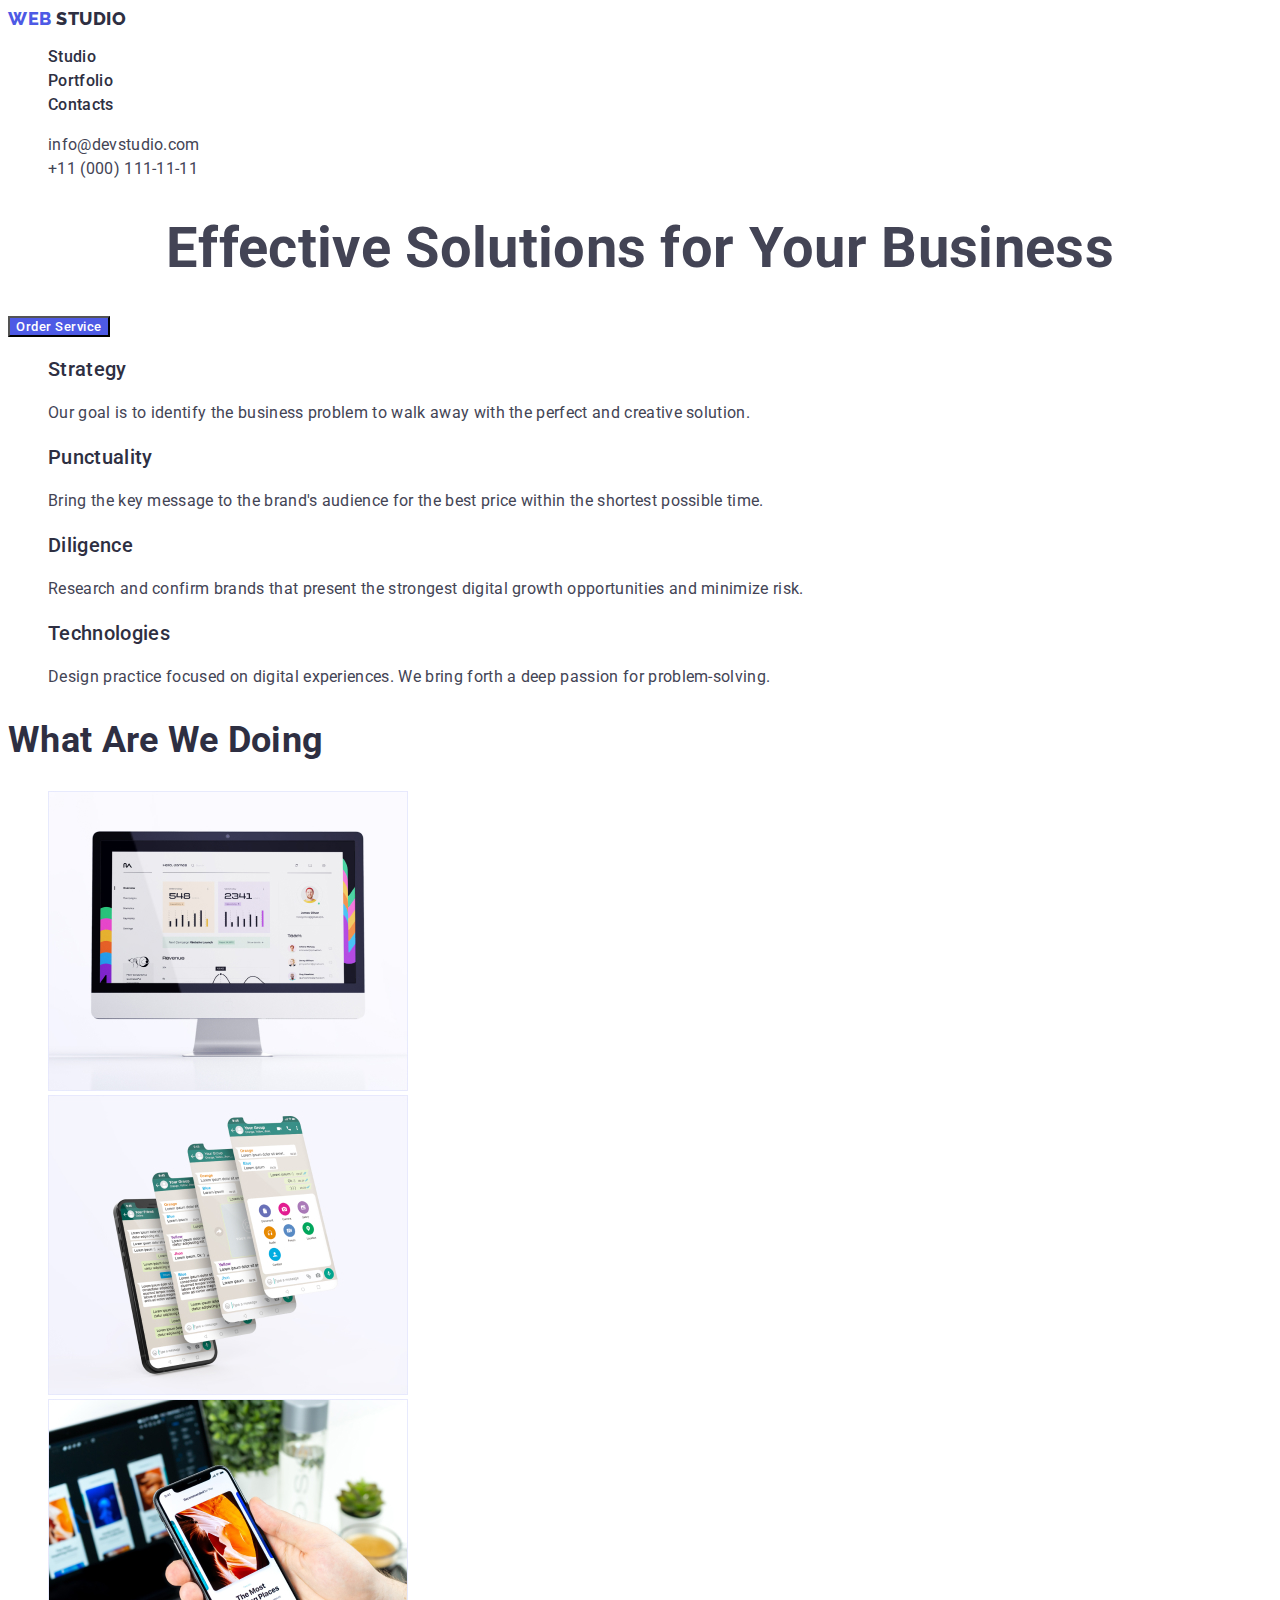
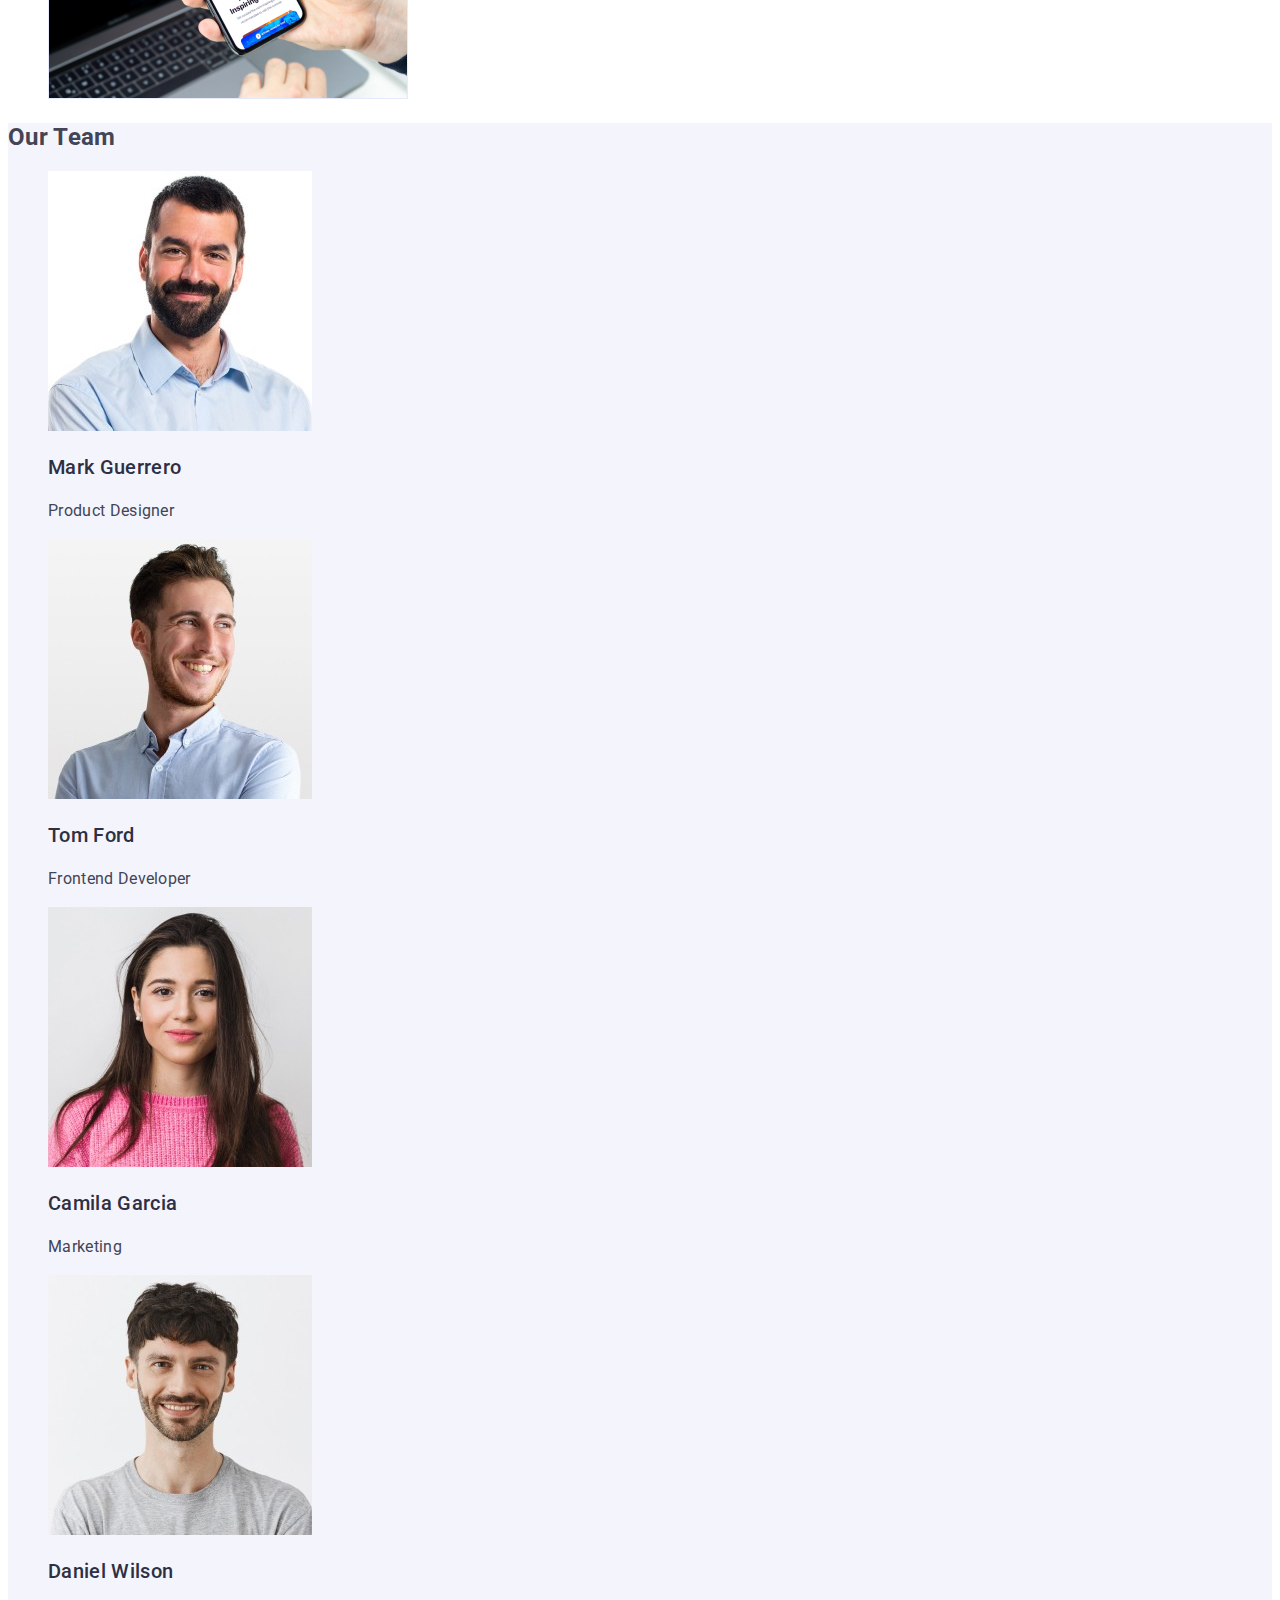
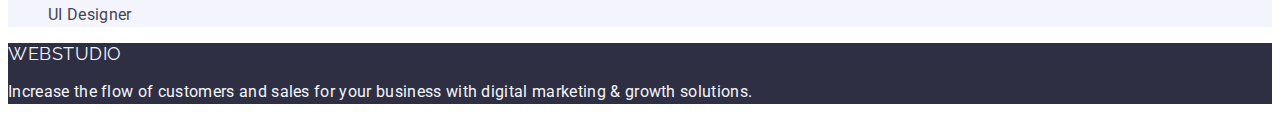
==== index.html @ 5a0b7610 "test5" ====
<!DOCTYPE html>
<html lang="en">
  <head>
    <meta charset="UTF-8" />
    <meta http-equiv="X-UA-Compatible" content="IE=edge" />
    <meta name="viewport" content="width=device-width, initial-scale=1.0" />
    <title>WebStudio</title>
    <link rel="preconnect" href="https://fonts.googleapis.com" />
    <link rel="preconnect" href="https://fonts.gstatic.com" crossorigin />
    <link
      href="https://fonts.googleapis.com/css2?family=Raleway:wght@800&family=Roboto:wght@400;500;700&display=swap"
      rel="stylesheet"
    />

    <link rel="stylesheet" href="./css/styles.css" />
  </head>
  <body>
    <!--Header -->
    <header class="page-header">
      <nav class="main-nav">
        <a class="logo link" href="./index.html">Web <span class="logo-part">Studio</span></a>
        <ul class="list">
          <li>
            <a class="menu-link link" href="./index.html">Studio</a>
          </li>
          <li>
            <a class="menu-link link" href="./portfolio.html">Portfolio</a>
          </li>
          <li>
            <a class="menu-link link" href="">Contacts</a>
          </li>
        </ul>
      </nav>
      <address class="header-address list">
        <ul class="list">
          <li>
            <a class="address link" href="mailto:info@devstudio.com">info@devstudio.com</a>
          </li>
          <li>
            <a class="address link" href="tel:+110001111111">+11 (000) 111-11-11</a>
          </li>
        </ul>
      </address>
    </header>
    <main>
      <!--Hero-->
      <section>
        <h1 class="hero-title">Effective Solutions for Your Business</h1>
        <button class="button-hero" type="button">Order Service</button>
      </section>

      <!--Переваги-->
      <section class="advantages">
        <h2 hidden>Advantages</h2>
        <ul class="list">
          <li>
            <h3>Strategy</h3>
            <p class="advantages-text">
              Our goal is to identify the business problem to walk away with the perfect and
              creative solution.
            </p>
          </li>
          <li>
            <h3>Punctuality</h3>
            <p class="advantages-text">
              Bring the key message to the brand's audience for the best price within the shortest
              possible time.
            </p>
          </li>
          <li>
            <h3>Diligence</h3>
            <p class="advantages-text">
              Research and confirm brands that present the strongest digital growth opportunities
              and minimize risk.
            </p>
          </li>
          <li>
            <h3>Technologies</h3>
            <p class="advantages-text">
              Design practice focused on digital experiences. We bring forth a deep passion for
              problem-solving.
            </p>
          </li>
        </ul>
      </section>

      <!--We doing-->
      <section>
        <h2 class="doing-title">What are we doing</h2>
        <ul class="list">
          <li>
            <img src="./images/gallery/img1.jpg" alt="computer" width="360" />
          </li>
          <li>
            <img src="./images/gallery/img2.jpg" alt="page in telefon" width="360" />
          </li>
          <li>
            <img src="./images/gallery/img3.jpg" alt="telefon and laptop" width="360" />
          </li>
        </ul>
      </section>

      <!--Team-->
      <section class="section-team">
        <h2>Our Team</h2>
        <ul class="list">
          <li>
            <img src="./images/team/mark.jpg" alt="Mark Guerrero" width="264" />
            <h3>Mark Guerrero</h3>
            <p class="job-title">Product Designer</p>
          </li>
          <li>
            <img src="./images/team/tom.jpg" alt="Tom Ford" width="264" />
            <h3>Tom Ford</h3>
            <p class="job-title">Frontend Developer</p>
          </li>
          <li>
            <img src="./images/team/gamila.jpg" alt="Camila Garcia" width="264" />
            <h3>Camila Garcia</h3>
            <p class="job-title">Marketing</p>
          </li>
          <li>
            <img src="./images/team/daniel.jpg" alt="Daniel Wilson" width="264" />
            <h3>Daniel Wilson</h3>
            <p class="job-title">UI Designer</p>
          </li>
        </ul>
      </section>
    </main>
    <!--Footer -->
    <footer class="footer">
      <a class="footer-logo link" href="./index.html">WebStudio</a>
      <p class="footer-text">
        Increase the flow of customers and sales for your business with digital marketing & growth
        solutions.
      </p>
    </footer>
  </body>
</html>
---- css/styles.css ----
:root {
  --main-font: 'Roboto', sans-serif;
  --secondary-font: 'Raleway', sans-serif;
  --text: #434455;
  --dark-text: #2e2f42;
  --aktiv: #404bbf;
  --iris: #4d5ae5;
}
.list {
  list-style: none;
}

.link {
  text-decoration: none;
}
button {
  font-family: inherit;
  cursor: pointer;
}
body {
  font-family: var(--main-font);
  color: var(--text);
  background: #ffffff;
  font-size: 16px;
  letter-spacing: 0.02em;
}
h3 {
  font-weight: 500;
  font-size: 20px;
  line-height: 1.2;
  color: var(--dark-text);
}

/* Header */
.logo {
  font-family: var(--secondary-font);
  font-style: normal;
  font-weight: 800;
  font-size: 18px;
  line-height: 1.17;
  align-items: center;
  letter-spacing: 0.03em;
  text-transform: uppercase;
  color: var(--iris);
}

.logo-part {
  font-style: normal;
  font-weight: 800;
  font-size: 18px;
  line-height: 1.17;
  align-items: center;
  letter-spacing: 0.03em;
  text-transform: uppercase;
  color: var(--dark-text);
}
.menu-link {
  font-style: normal;
  font-weight: 500;
  line-height: 1.5;
  color: var(--dark-text);
}
.menu-link:hover,
.menu-link:focus {
  color: var(--aktiv);
}

.address {
  font-family: inherit;
  font-style: normal;
  line-height: 1.5;
  color: var(--text);
}

.header-address {
  font-style: normal;
}
.address:hover,
.address:focus {
  color: #404bbf;
}
/* Hero */
.hero-title {
  font-weight: 700;
  font-size: 56px;
  line-height: 1.07;
  text-align: center;
  /* увага !!! потім змінити колір текста на 
  color: #ffffff; */
}
.button-hero {
  font-weight: 500;
  display: flex;
  align-items: center;
  letter-spacing: 0.04em;
  background-color: #4d5ae5;

  color: #ffffff;
}

.button-hero:hover,
.button-hero:focus {
  background: #404bbf;
}

/* Advantages Section */

.advantages-text {
  line-height: 1.5;
}

/* doing */
.doing-title {
  font-style: normal;
  font-weight: 700;
  font-size: 36px;
  line-height: 1, 11;
  text-transform: capitalize;
  color: var(--dark-text);
}

/* team */
.section-team {
  background: #f4f4fd;
}
.job-title {
  line-height: 1.5;
}

/* footer */
.footer {
  background: #2e2f42;
}
.footer-logo {
  font-family: var(--secondary-font);
  font-style: normal;
  font-size: 18px;
  line-height: 1, 17;
  letter-spacing: 0.03em;
  text-transform: uppercase;
  color: #f4f4fd;
}
.footer-text {
  line-height: 1.5;
  color: #f4f4fd;
}

/* Page PORTFOLIO */
.button-filtr-portfolio {
  color: #4d5ae5;
  background-color: #e7e9fc;
  font-style: normal;
  font-weight: 500;
  line-height: 1.5;
  align-items: center;
  text-align: center;
  letter-spacing: 0.04em;
}

.button-filtr-portfolio:hover,
.button-filtr-portfolio:focus {
  background: var(--aktiv);
  color: #ffffff;
}

.portfolio-text {
  line-height: 1.5;
}
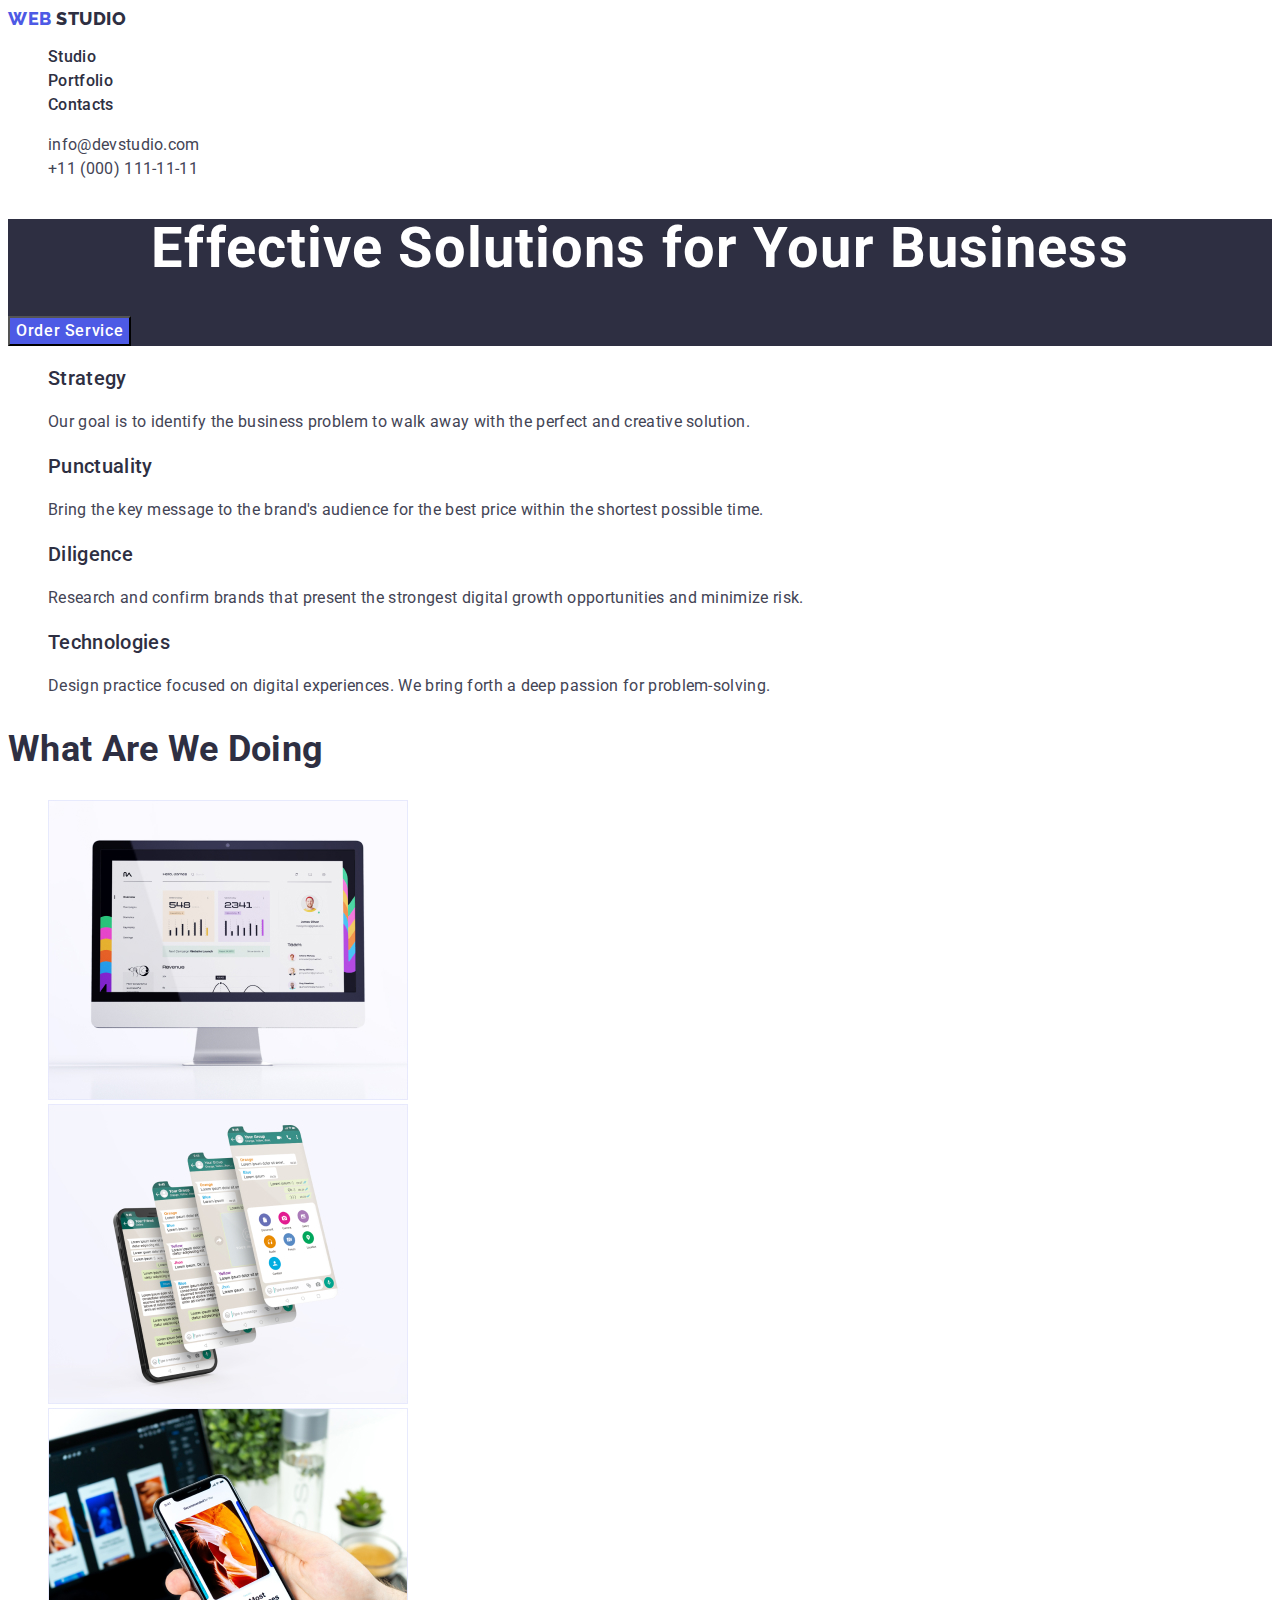
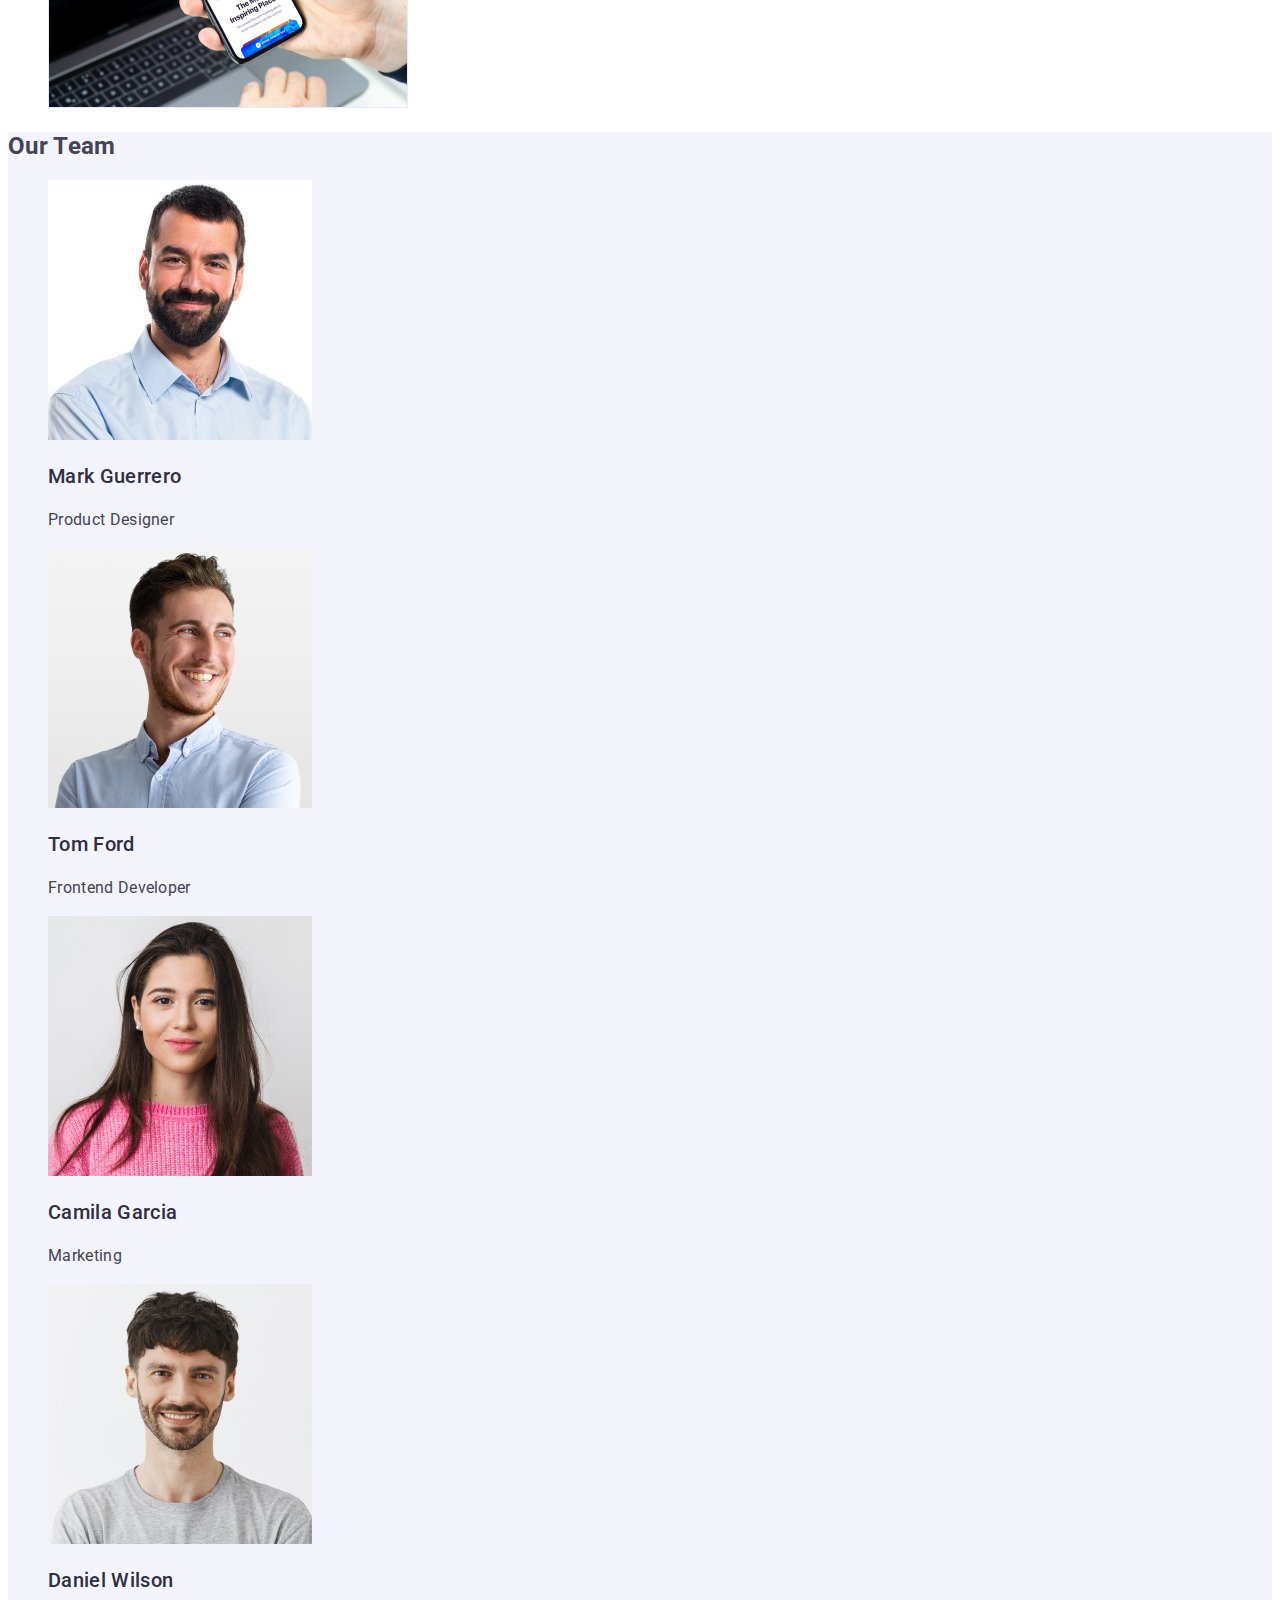
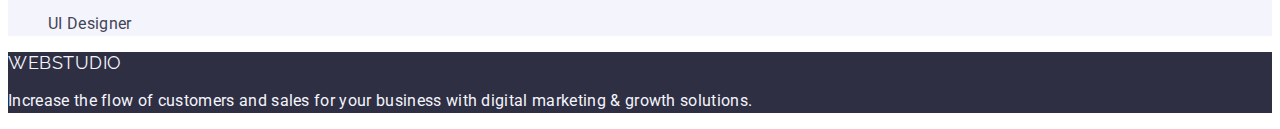
==== commit 5d4befaf: "test6" ====
--- a/index.html
+++ b/index.html
@@ -44,7 +44,7 @@
     </header>
     <main>
       <!--Hero-->
-      <section>
+      <section class="hero">
         <h1 class="hero-title">Effective Solutions for Your Business</h1>
         <button class="button-hero" type="button">Order Service</button>
       </section>
--- a/css/styles.css
+++ b/css/styles.css
@@ -80,17 +80,21 @@
   color: #404bbf;
 }
 /* Hero */
+.hero {
+  background-color: var(--dark-text);
+}
 .hero-title {
   font-weight: 700;
   font-size: 56px;
   line-height: 1.07;
   text-align: center;
-  /* увага !!! потім змінити колір текста на 
-  color: #ffffff; */
+  letter-spacing: 0.02em;
+  color: #ffffff;
 }
 .button-hero {
   font-weight: 500;
-  display: flex;
+  font-size: 16px;
+  line-height: 1.5;
   align-items: center;
   letter-spacing: 0.04em;
   background-color: #4d5ae5;
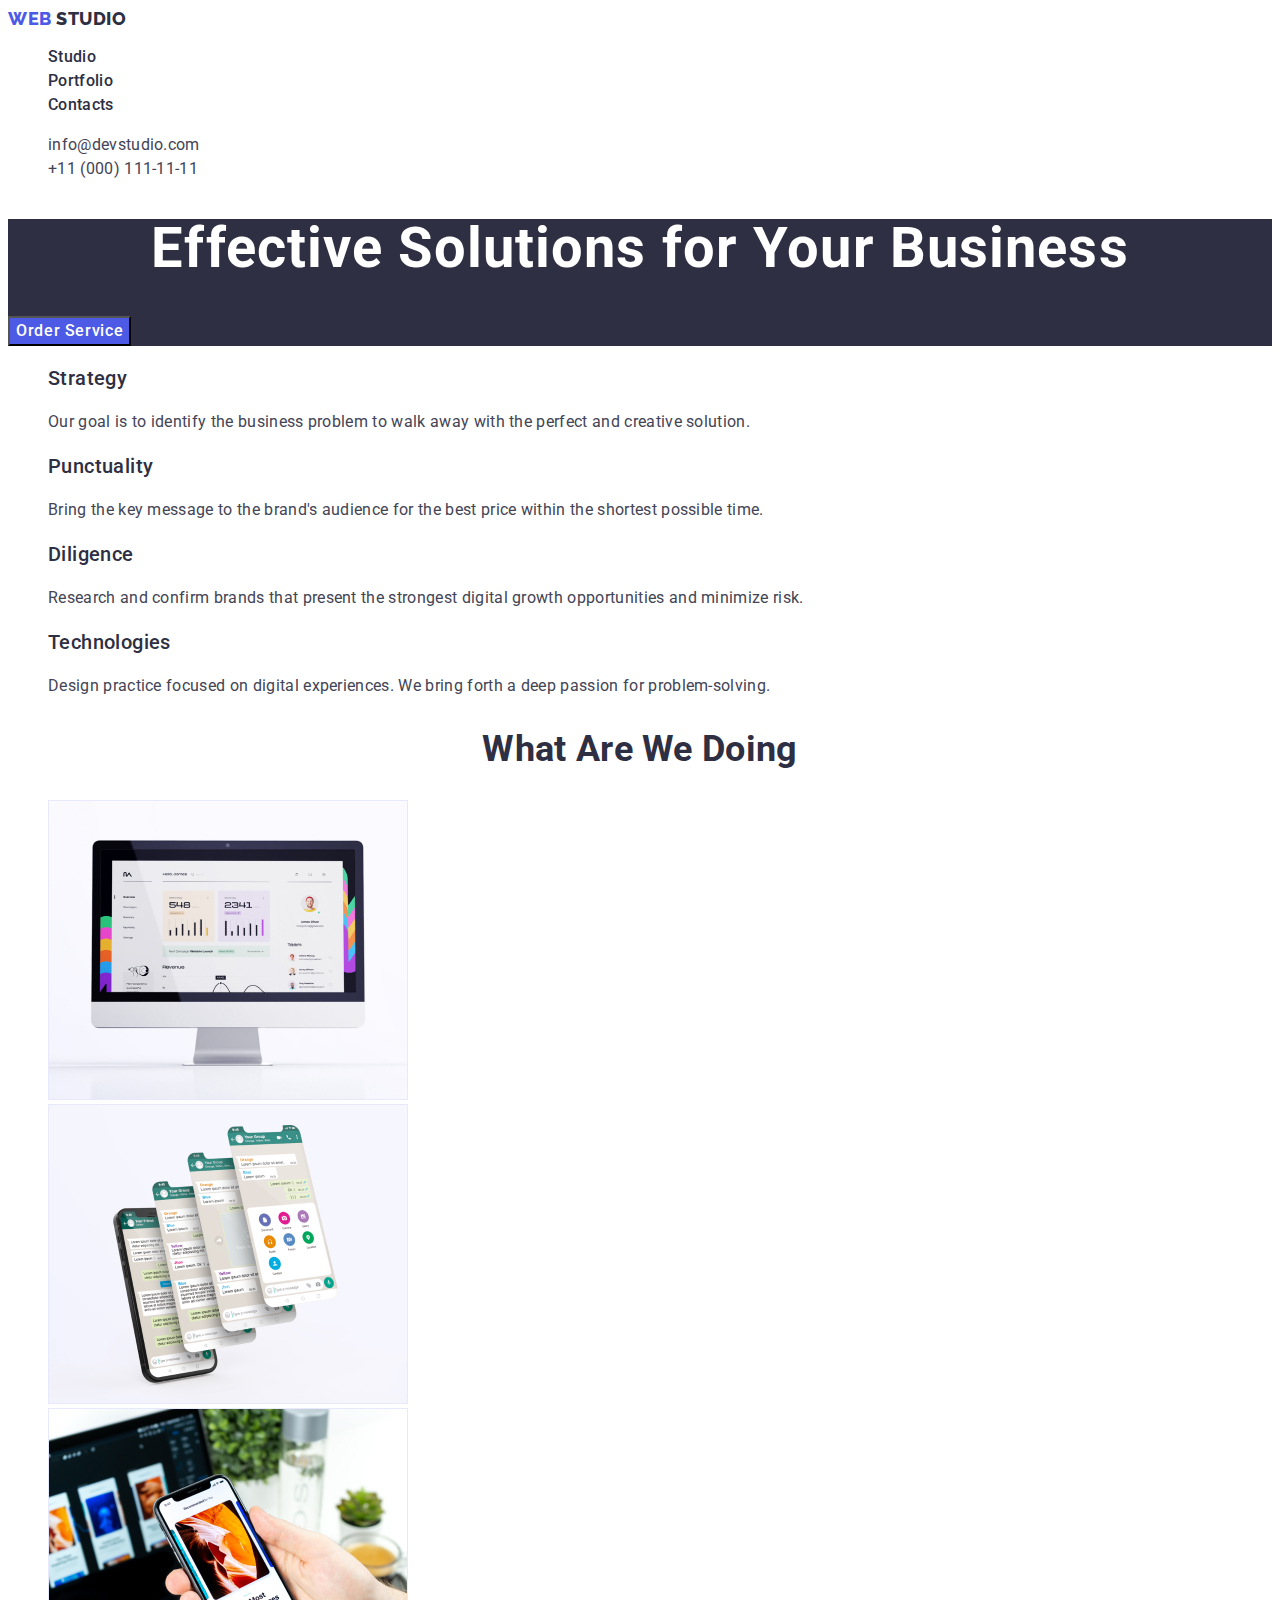
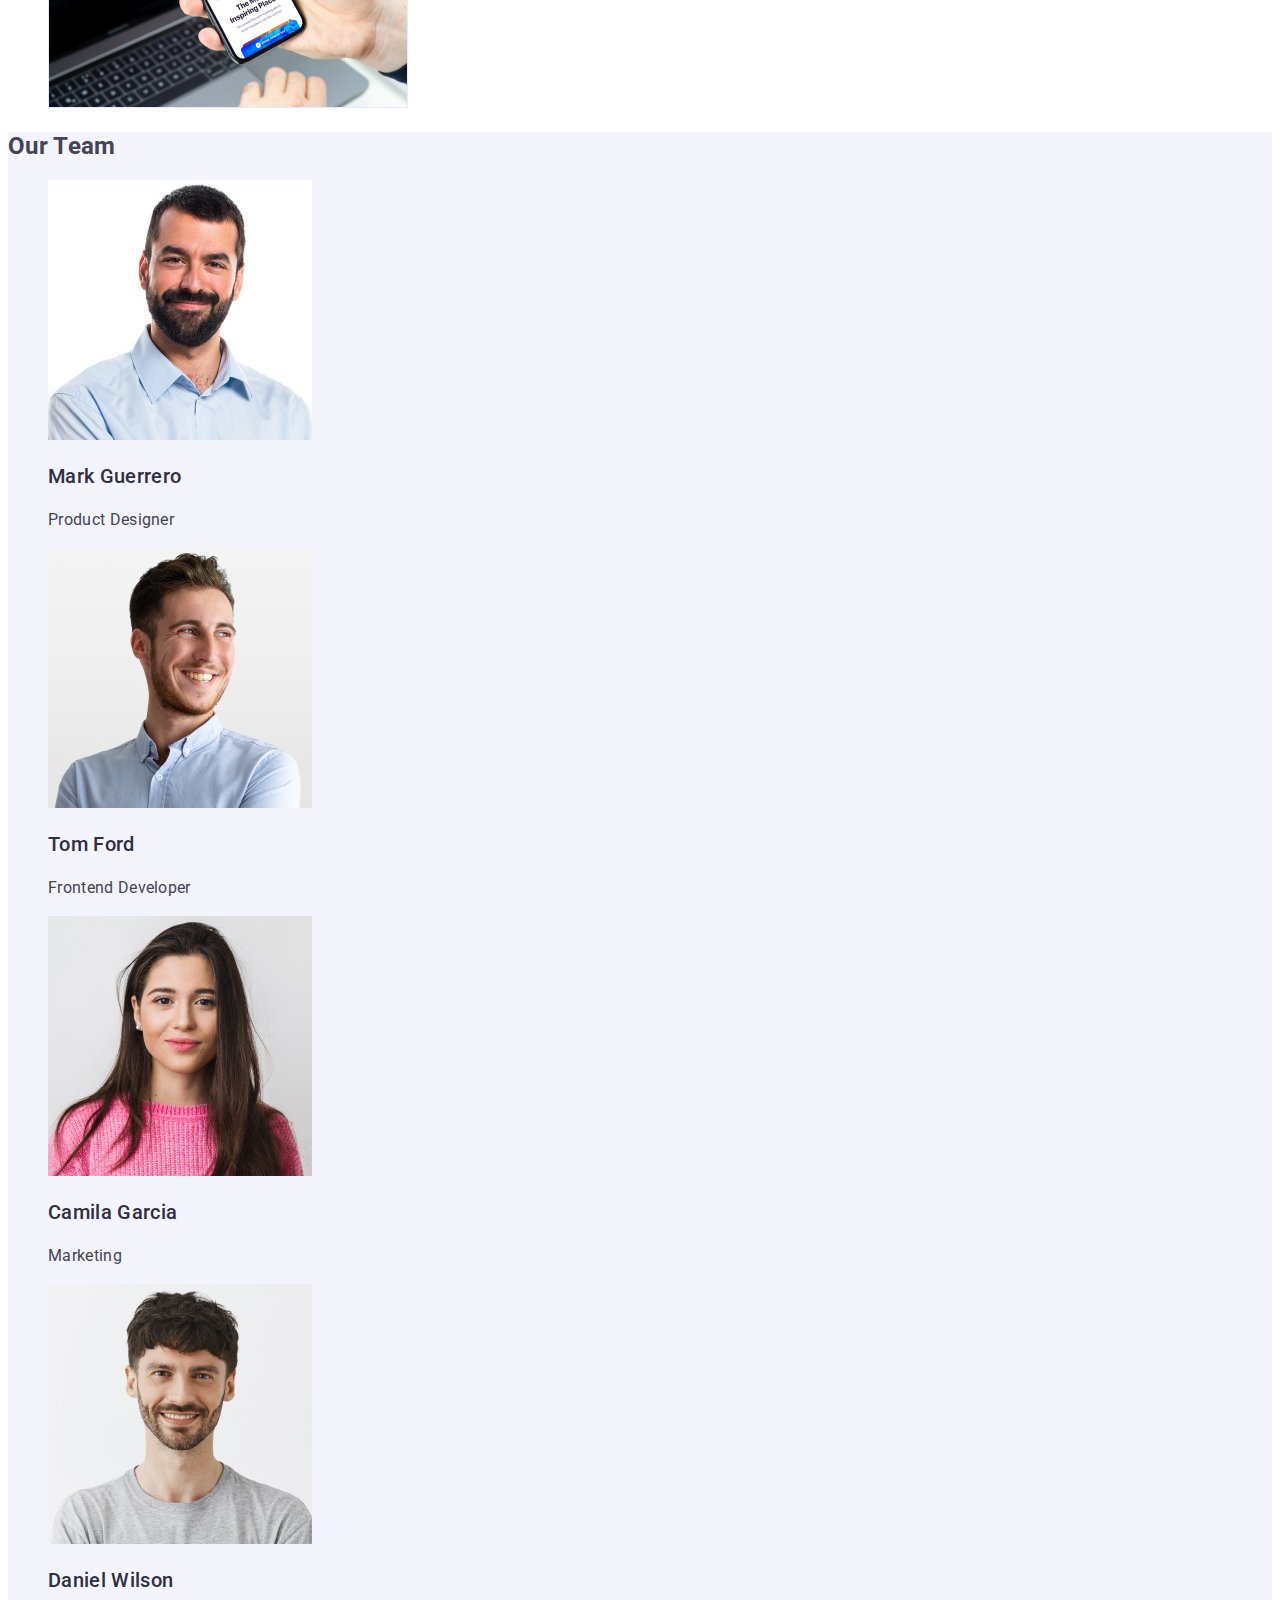
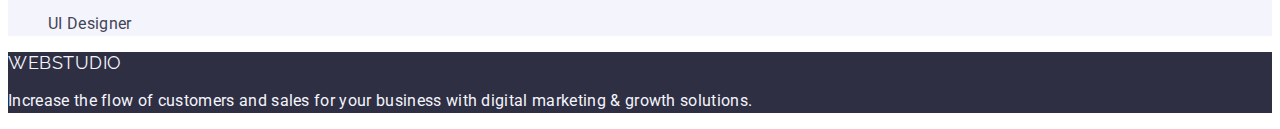
==== commit 275b9c97: "test7" ====
--- a/index.html
+++ b/index.html
@@ -51,31 +51,31 @@
 
       <!--Переваги-->
       <section class="advantages">
-        <h2 hidden>Advantages</h2>
+        <h2 class="advantages-hidden-title" hidden>Advantages</h2>
         <ul class="list">
           <li>
-            <h3>Strategy</h3>
+            <h3 class="advantages-subjekt">Strategy</h3>
             <p class="advantages-text">
               Our goal is to identify the business problem to walk away with the perfect and
               creative solution.
             </p>
           </li>
           <li>
-            <h3>Punctuality</h3>
+            <h3 class="advantages-subjekt">Punctuality</h3>
             <p class="advantages-text">
               Bring the key message to the brand's audience for the best price within the shortest
               possible time.
             </p>
           </li>
           <li>
-            <h3>Diligence</h3>
+            <h3 class="advantages-subjekt">Diligence</h3>
             <p class="advantages-text">
               Research and confirm brands that present the strongest digital growth opportunities
               and minimize risk.
             </p>
           </li>
           <li>
-            <h3>Technologies</h3>
+            <h3 class="advantages-subjekt">Technologies</h3>
             <p class="advantages-text">
               Design practice focused on digital experiences. We bring forth a deep passion for
               problem-solving.
--- a/css/styles.css
+++ b/css/styles.css
@@ -108,6 +108,9 @@
 }
 
 /* Advantages Section */
+.advantages-subjekt {
+  letter-spacing: 0.02em;
+}
 
 .advantages-text {
   line-height: 1.5;
@@ -119,6 +122,7 @@
   font-weight: 700;
   font-size: 36px;
   line-height: 1, 11;
+  text-align: center;
   text-transform: capitalize;
   color: var(--dark-text);
 }
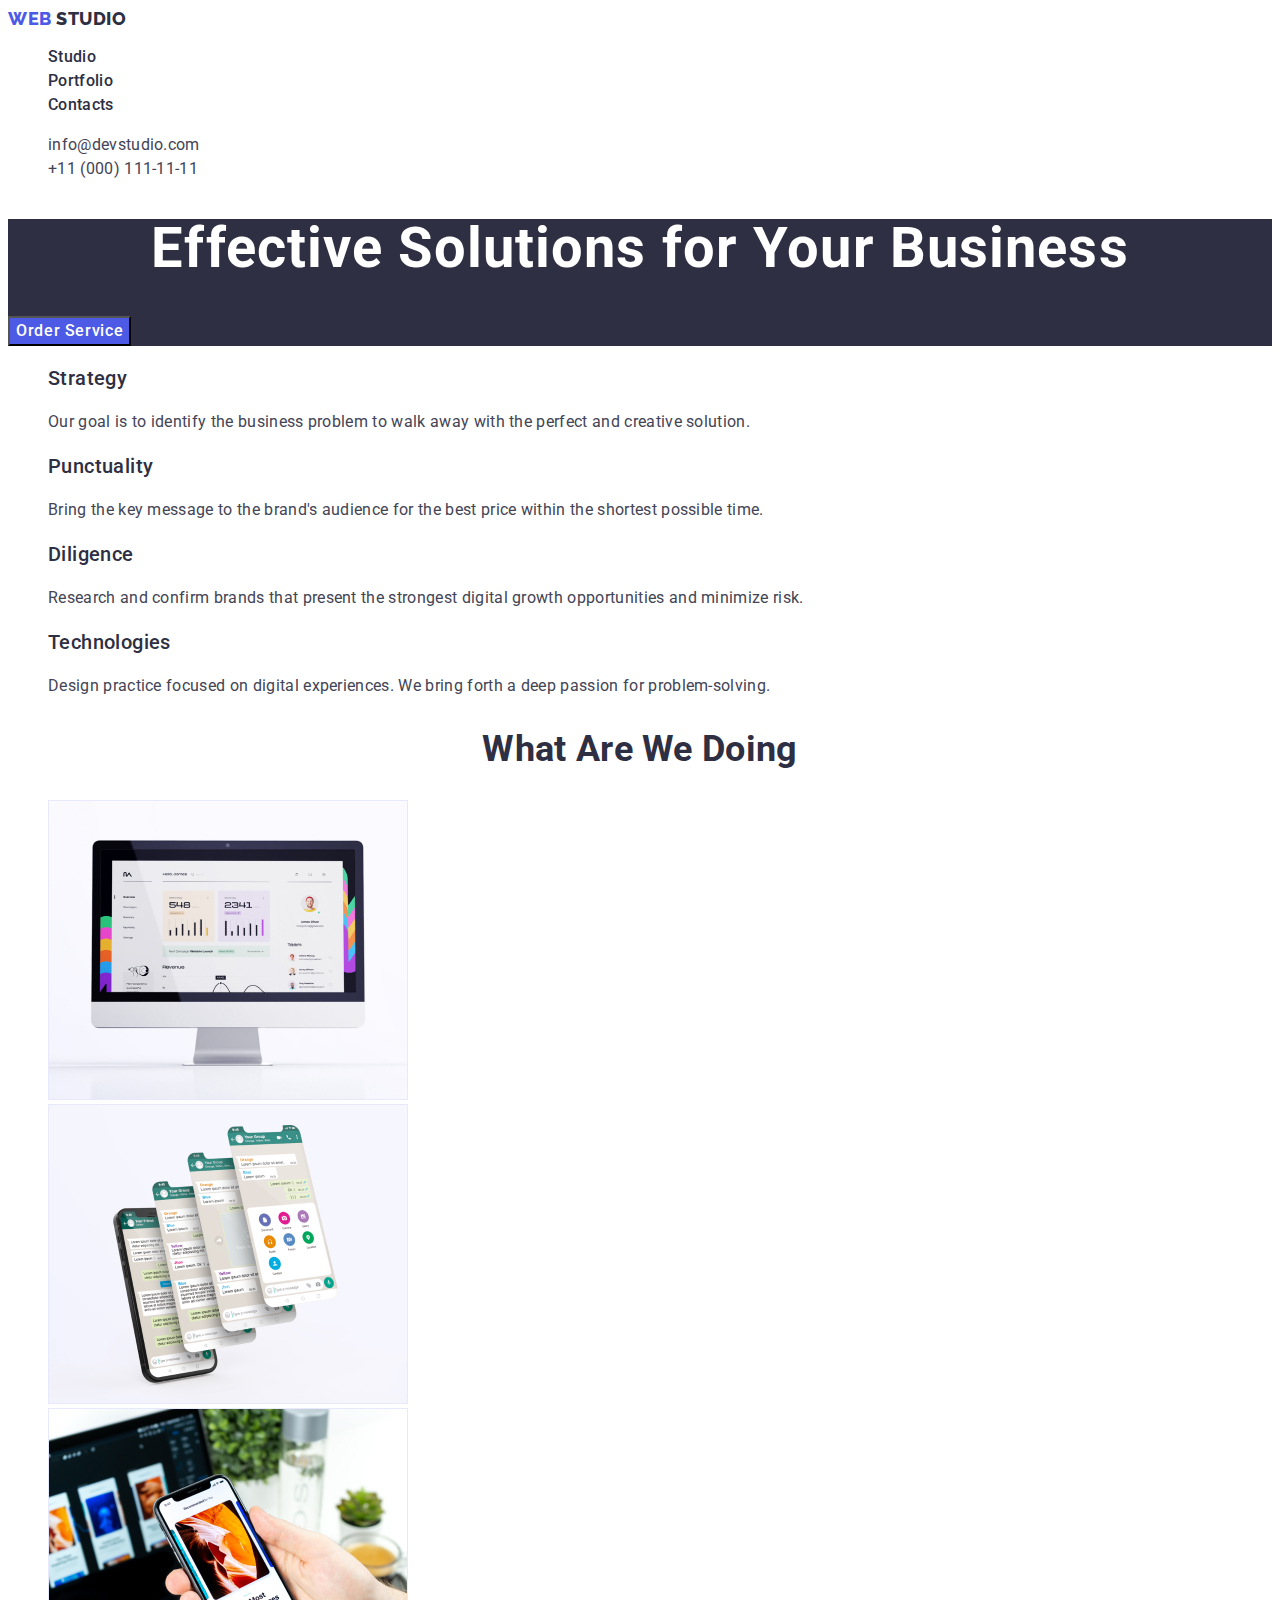
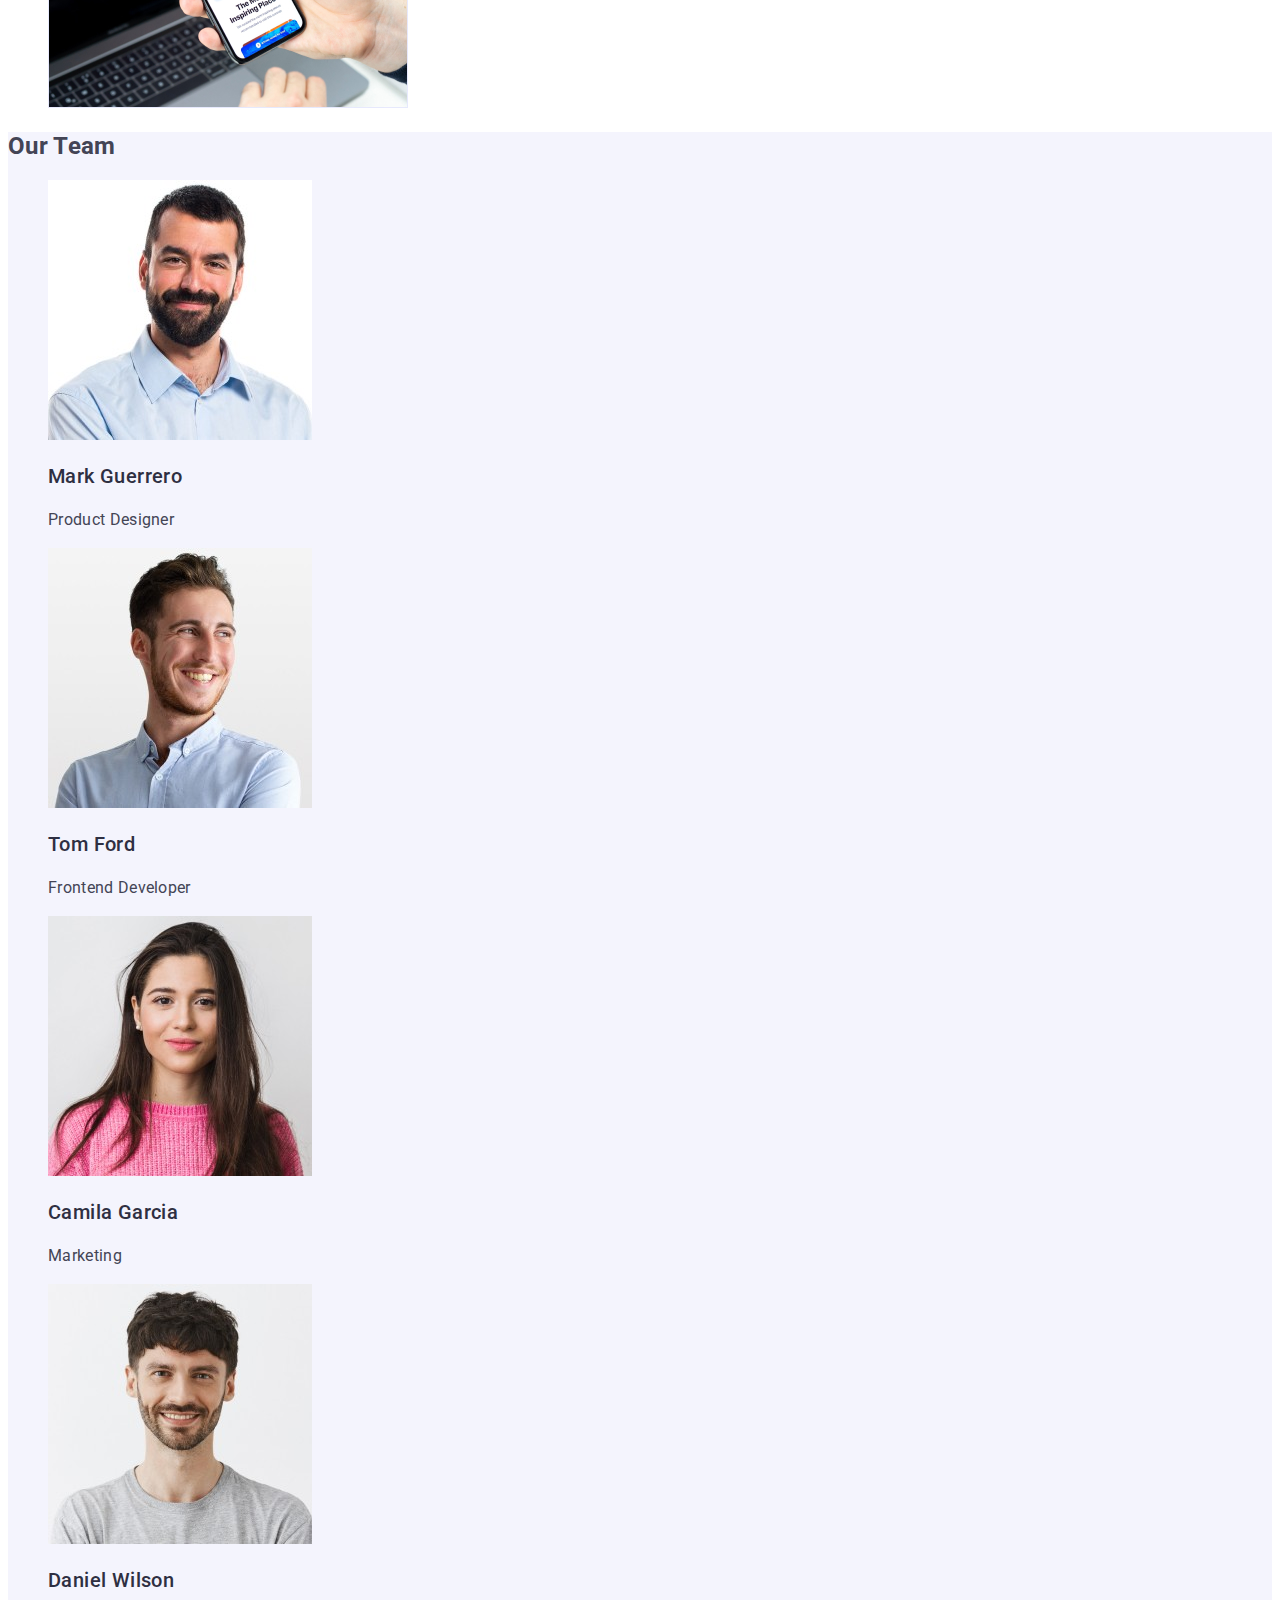
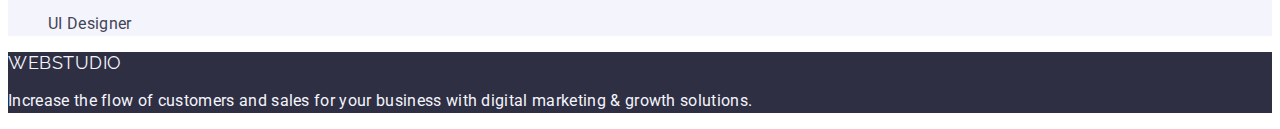
==== commit b0bf8592: "test8" ====
--- a/index.html
+++ b/index.html
@@ -48,7 +48,6 @@
         <h1 class="hero-title">Effective Solutions for Your Business</h1>
         <button class="button-hero" type="button">Order Service</button>
       </section>
-
       <!--Переваги-->
       <section class="advantages">
         <h2 class="advantages-hidden-title" hidden>Advantages</h2>
--- a/css/styles.css
+++ b/css/styles.css
@@ -28,6 +28,7 @@
   font-weight: 500;
   font-size: 20px;
   line-height: 1.2;
+  letter-spacing: 0.02em;
   color: var(--dark-text);
 }
 
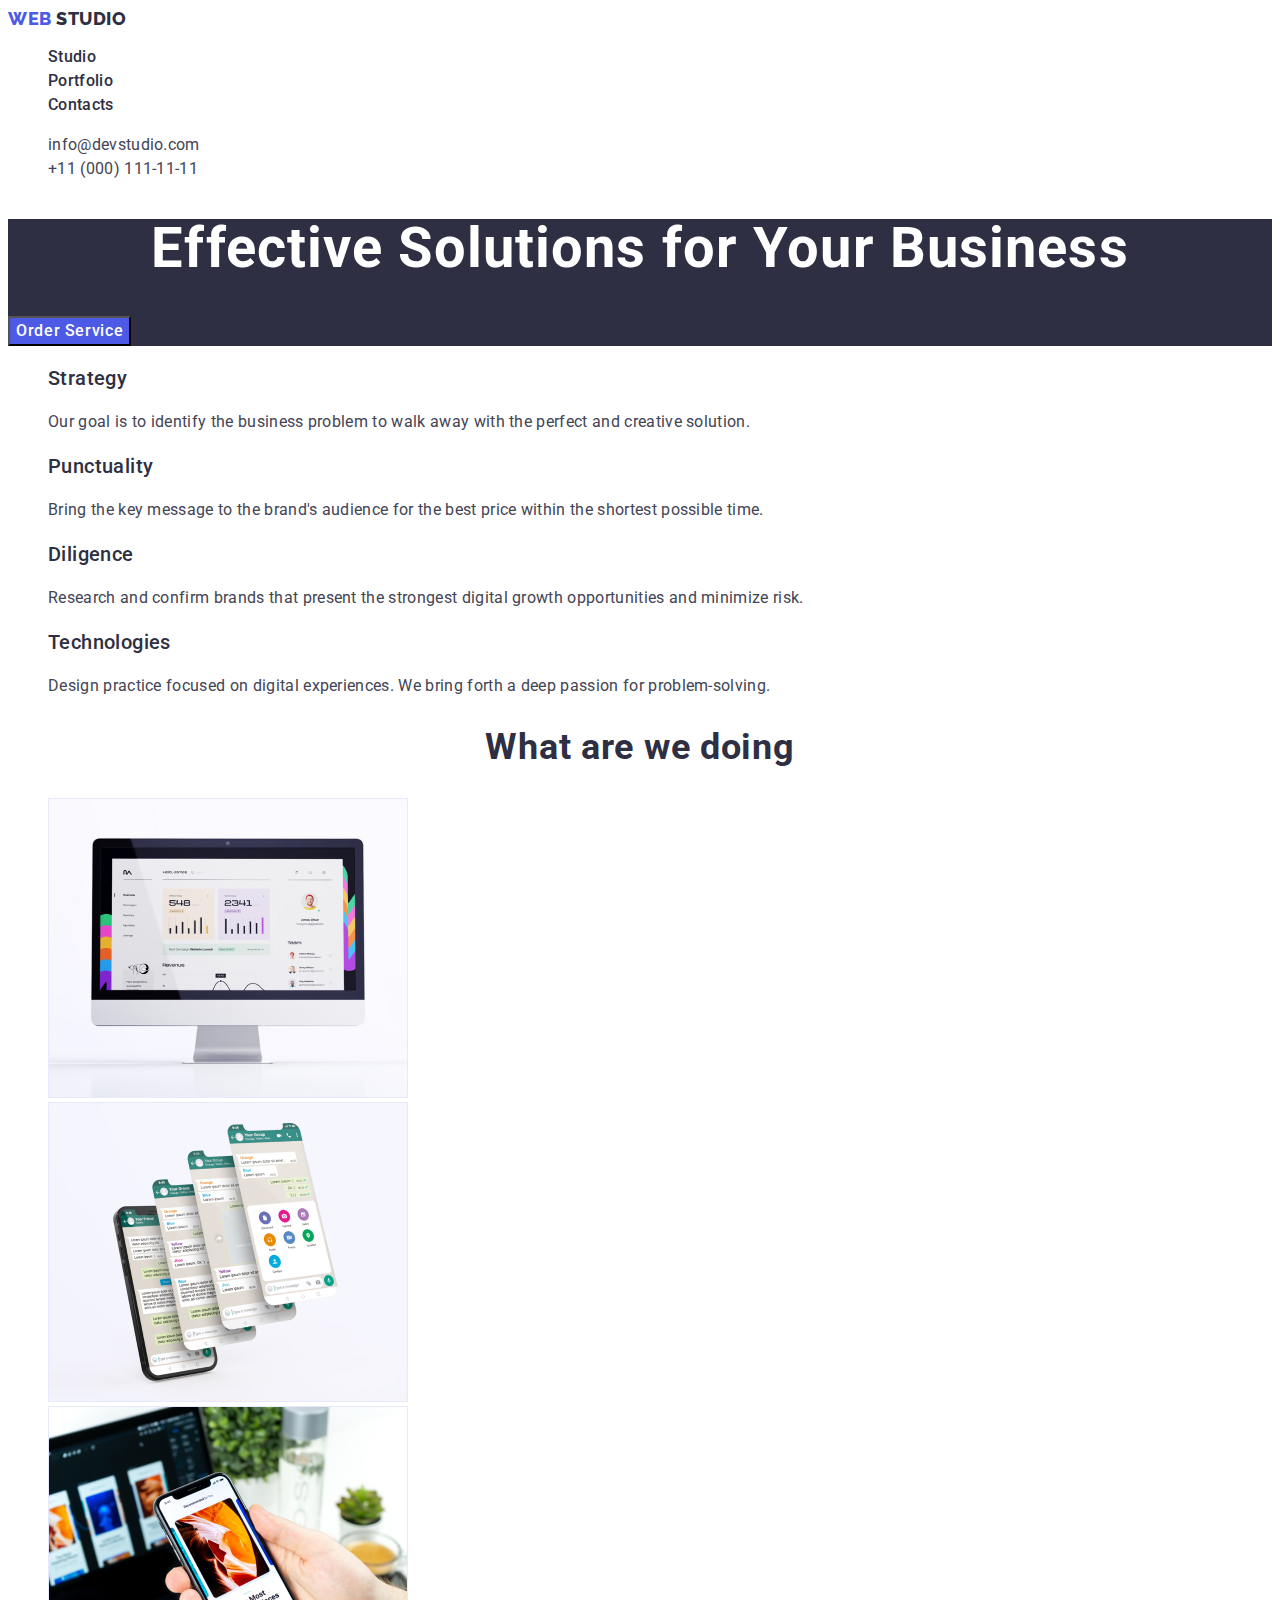
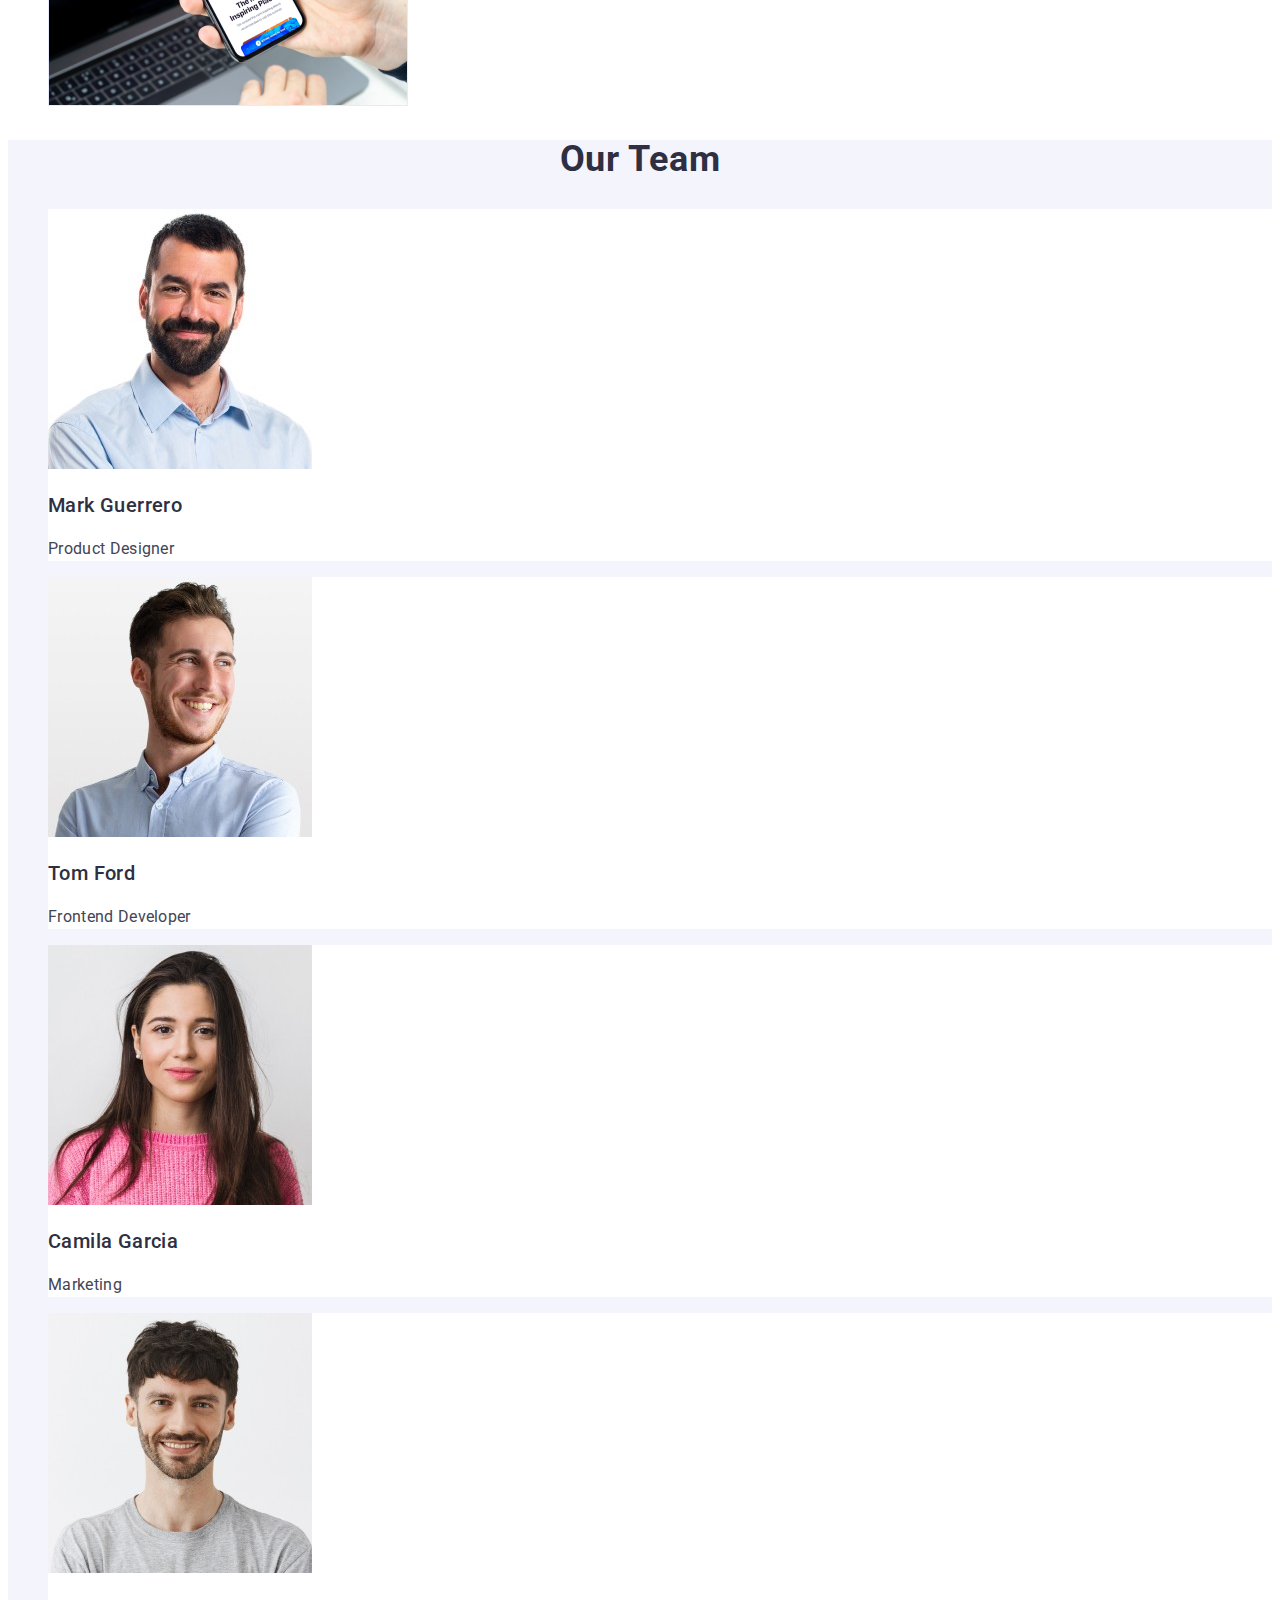
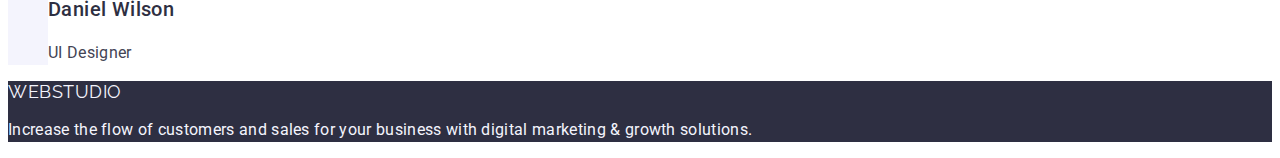
==== commit a9dff00f: "t12" ====
--- a/index.html
+++ b/index.html
@@ -85,7 +85,7 @@
 
       <!--We doing-->
       <section>
-        <h2 class="doing-title">What are we doing</h2>
+        <h2 class="doing-team-title">What are we doing</h2>
         <ul class="list">
           <li>
             <img src="./images/gallery/img1.jpg" alt="computer" width="360" />
@@ -101,26 +101,26 @@
 
       <!--Team-->
       <section class="section-team">
-        <h2>Our Team</h2>
+        <h2 class="doing-team-title">Our Team</h2>
         <ul class="list">
-          <li>
+          <li class="team">
             <img src="./images/team/mark.jpg" alt="Mark Guerrero" width="264" />
-            <h3>Mark Guerrero</h3>
+            <h3 class="name-persone">Mark Guerrero</h3>
             <p class="job-title">Product Designer</p>
           </li>
-          <li>
+          <li class="team">
             <img src="./images/team/tom.jpg" alt="Tom Ford" width="264" />
-            <h3>Tom Ford</h3>
+            <h3 class="name-persone">Tom Ford</h3>
             <p class="job-title">Frontend Developer</p>
           </li>
-          <li>
+          <li class="team">
             <img src="./images/team/gamila.jpg" alt="Camila Garcia" width="264" />
-            <h3>Camila Garcia</h3>
+            <h3 class="name-persone">Camila Garcia</h3>
             <p class="job-title">Marketing</p>
           </li>
-          <li>
+          <li class="team">
             <img src="./images/team/daniel.jpg" alt="Daniel Wilson" width="264" />
-            <h3>Daniel Wilson</h3>
+            <h3 class="name-persone">Daniel Wilson</h3>
             <p class="job-title">UI Designer</p>
           </li>
         </ul>
--- a/css/styles.css
+++ b/css/styles.css
@@ -118,19 +118,22 @@
 }
 
 /* doing */
-.doing-title {
+.doing-team-title {
   font-style: normal;
   font-weight: 700;
   font-size: 36px;
-  line-height: 1, 11;
+  line-height: 111%;
   text-align: center;
-  text-transform: capitalize;
+  letter-spacing: 0.02em;
   color: var(--dark-text);
 }
 
 /* team */
 .section-team {
   background: #f4f4fd;
+}
+.team {
+  background-color: #ffffff;
 }
 .job-title {
   line-height: 1.5;
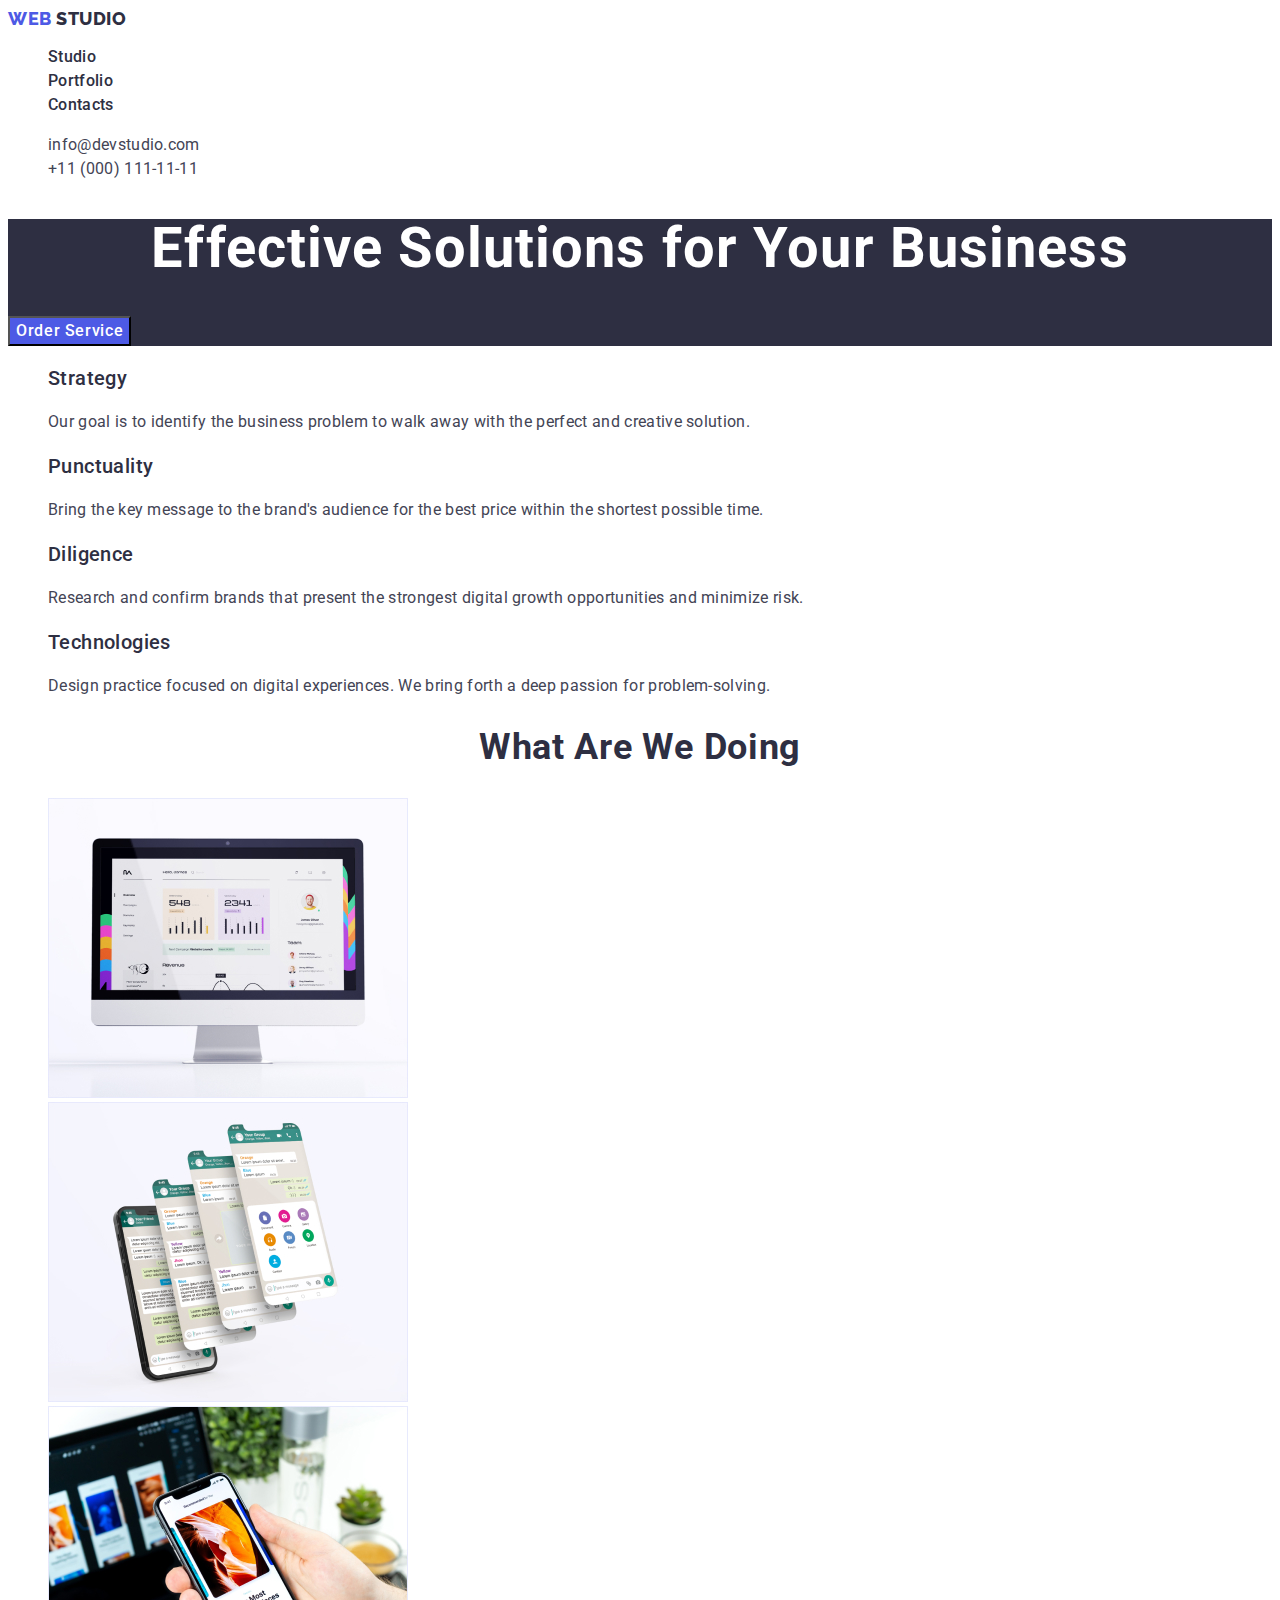
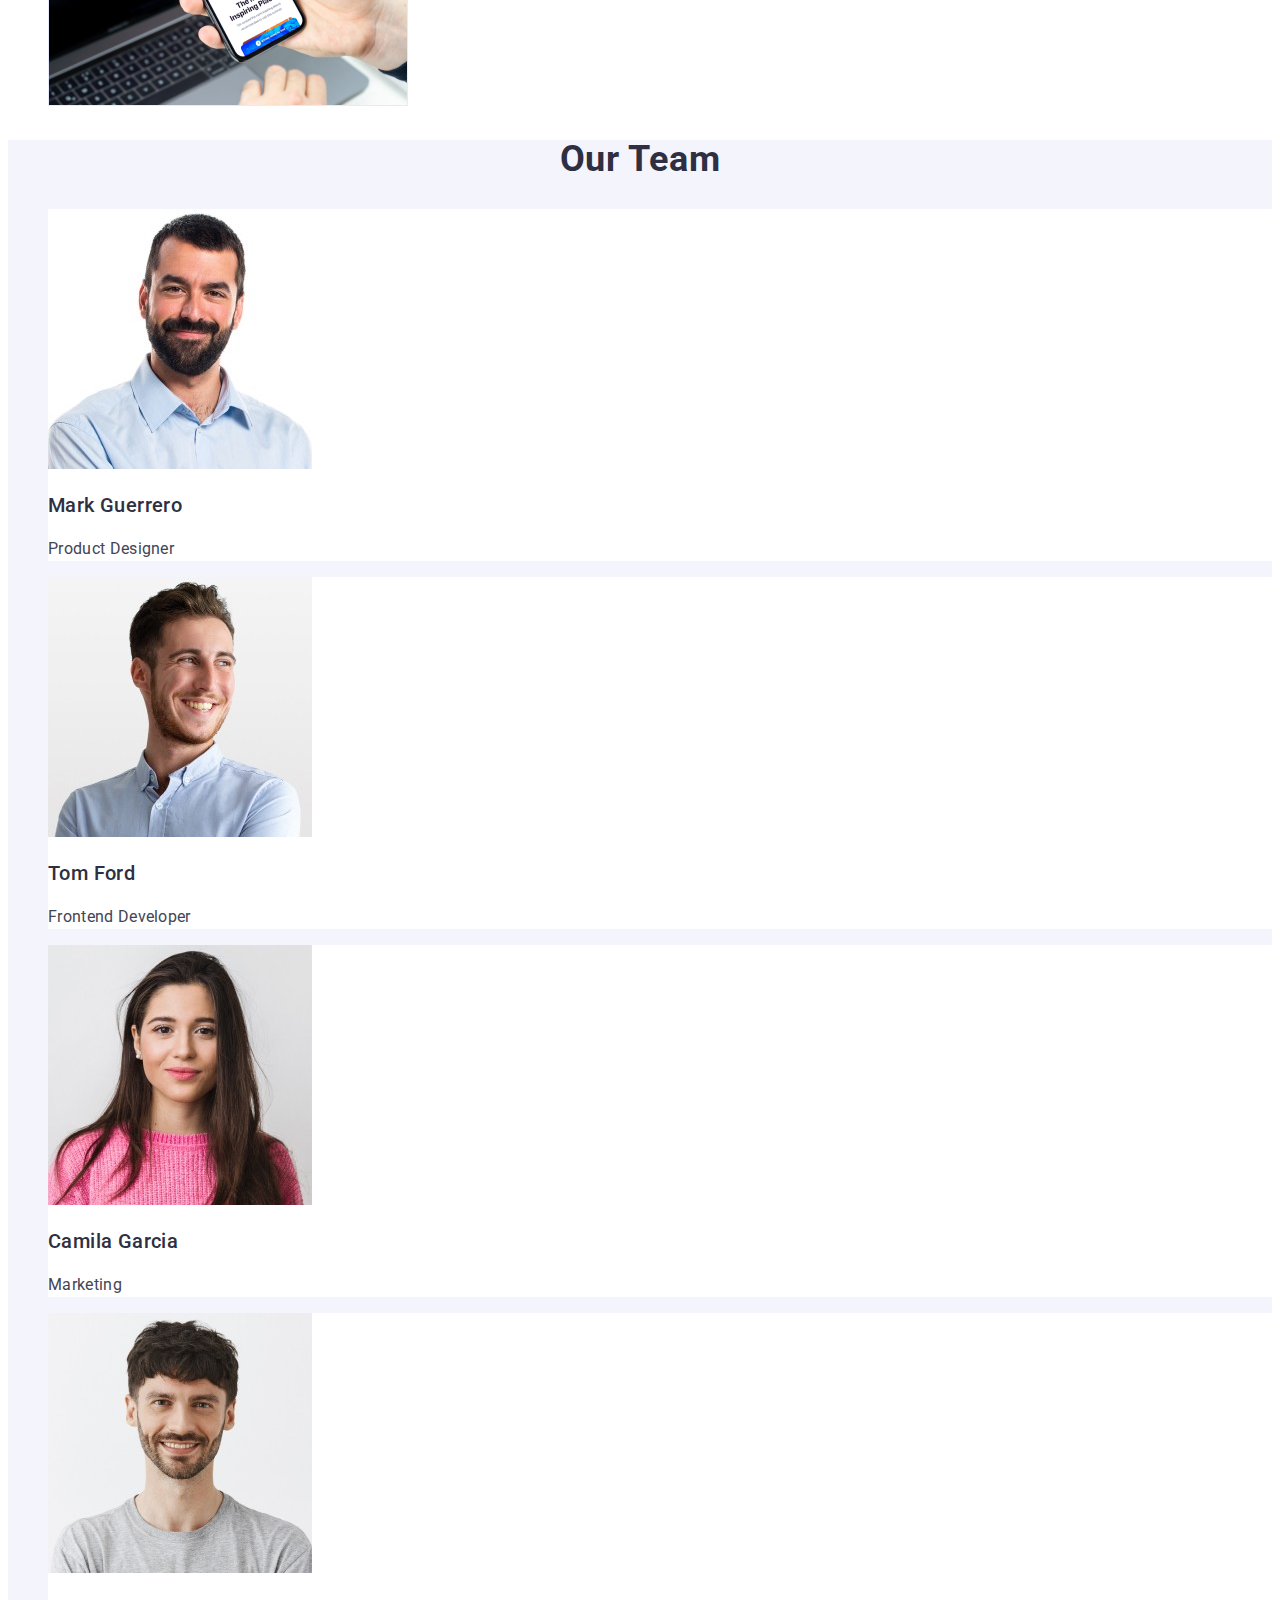
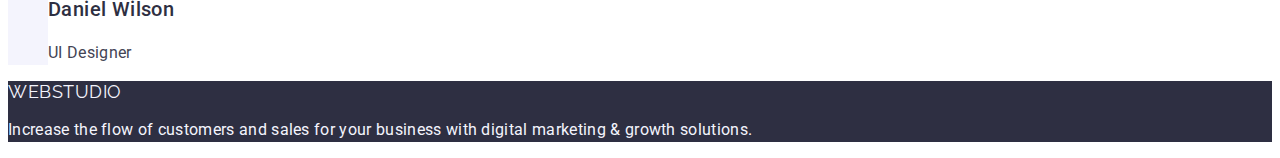
==== commit 9e6eea7e: "test13" ====
--- a/index.html
+++ b/index.html
@@ -85,7 +85,7 @@
 
       <!--We doing-->
       <section>
-        <h2 class="doing-team-title">What are we doing</h2>
+        <h2 class="doing-title">What are we doing</h2>
         <ul class="list">
           <li>
             <img src="./images/gallery/img1.jpg" alt="computer" width="360" />
@@ -101,7 +101,7 @@
 
       <!--Team-->
       <section class="section-team">
-        <h2 class="doing-team-title">Our Team</h2>
+        <h2 class="doing-title">Our Team</h2>
         <ul class="list">
           <li class="team">
             <img src="./images/team/mark.jpg" alt="Mark Guerrero" width="264" />
--- a/css/styles.css
+++ b/css/styles.css
@@ -118,13 +118,14 @@
 }
 
 /* doing */
-.doing-team-title {
+.doing-title {
   font-style: normal;
   font-weight: 700;
   font-size: 36px;
   line-height: 111%;
   text-align: center;
   letter-spacing: 0.02em;
+  text-transform: capitalize;
   color: var(--dark-text);
 }
 
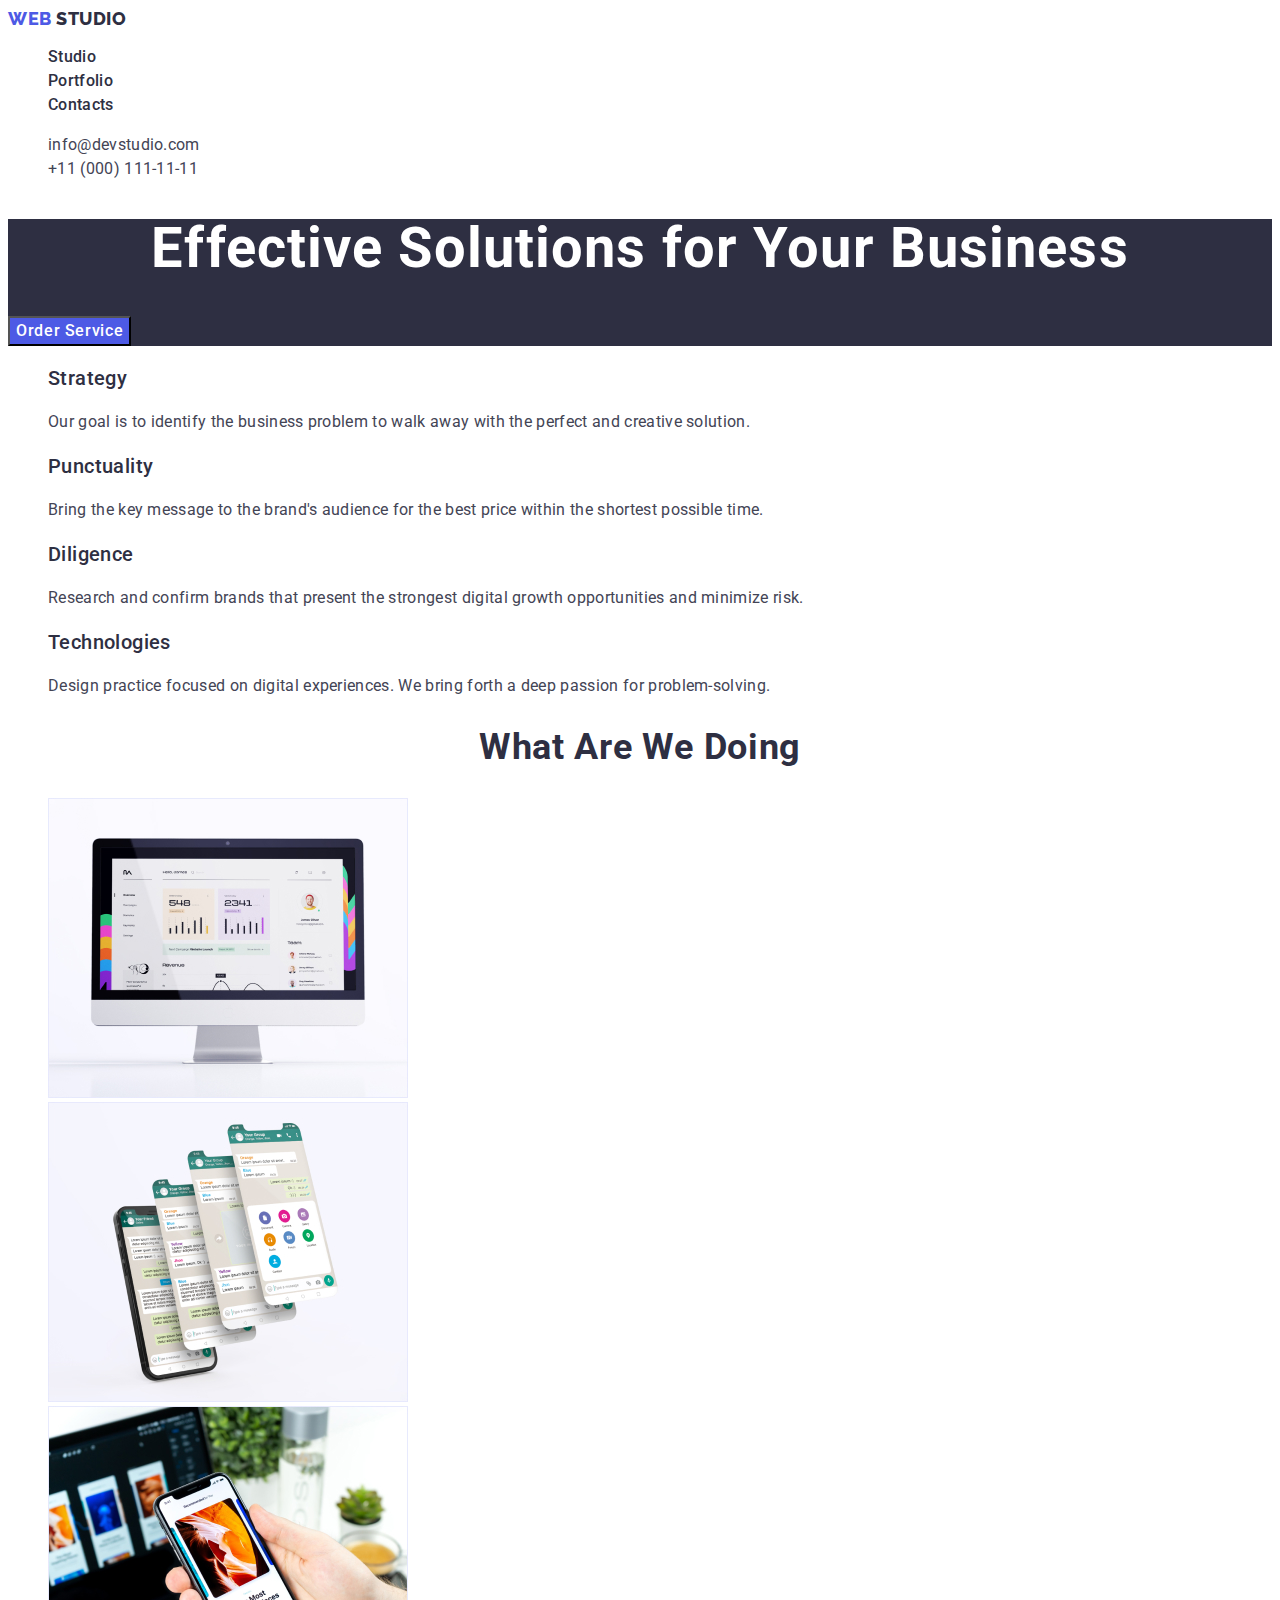
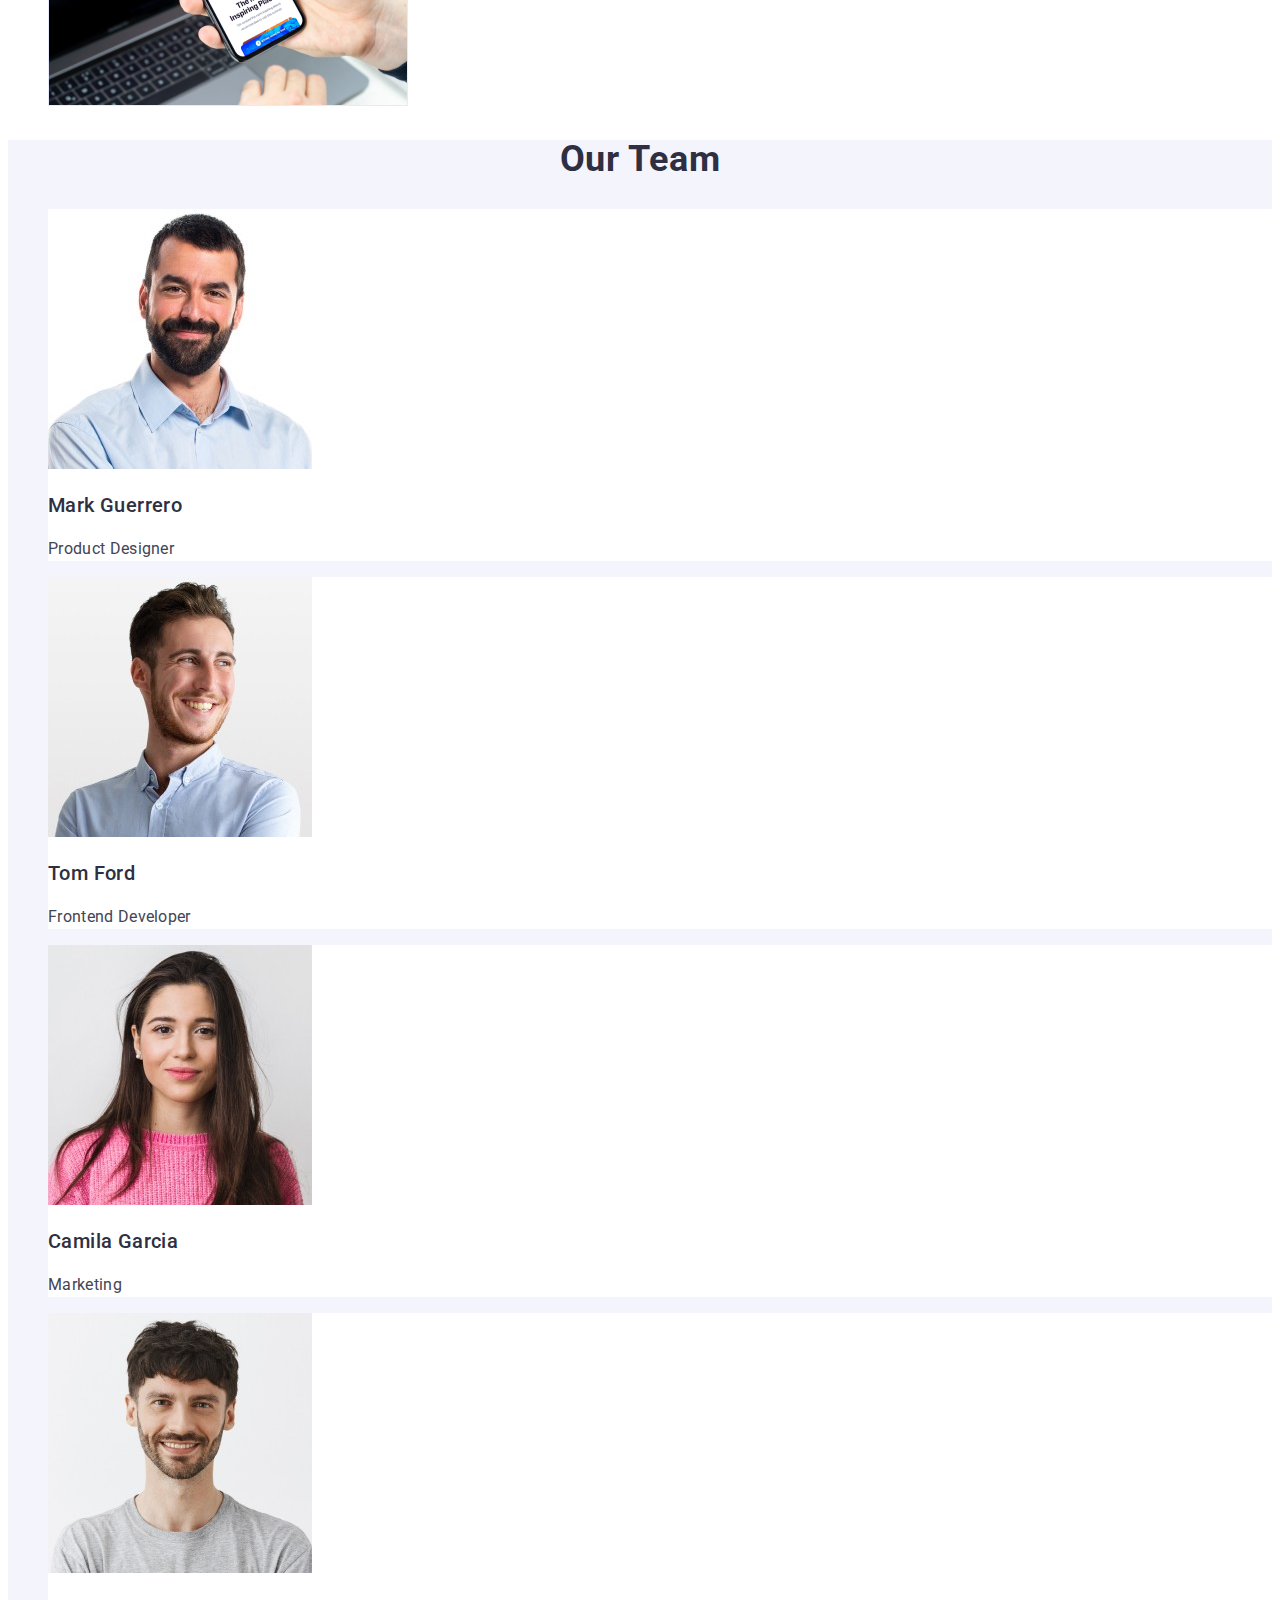
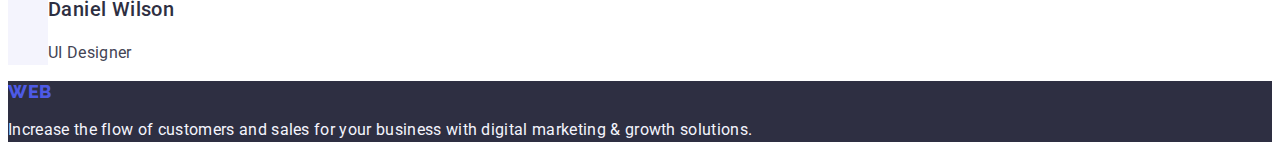
==== commit 6b0956f7: "test14" ====
--- a/index.html
+++ b/index.html
@@ -128,7 +128,7 @@
     </main>
     <!--Footer -->
     <footer class="footer">
-      <a class="footer-logo link" href="./index.html">WebStudio</a>
+      <a class="logo link" href="./index.html">Web <span class="logo-part">Studio</span></a>
       <p class="footer-text">
         Increase the flow of customers and sales for your business with digital marketing & growth
         solutions.
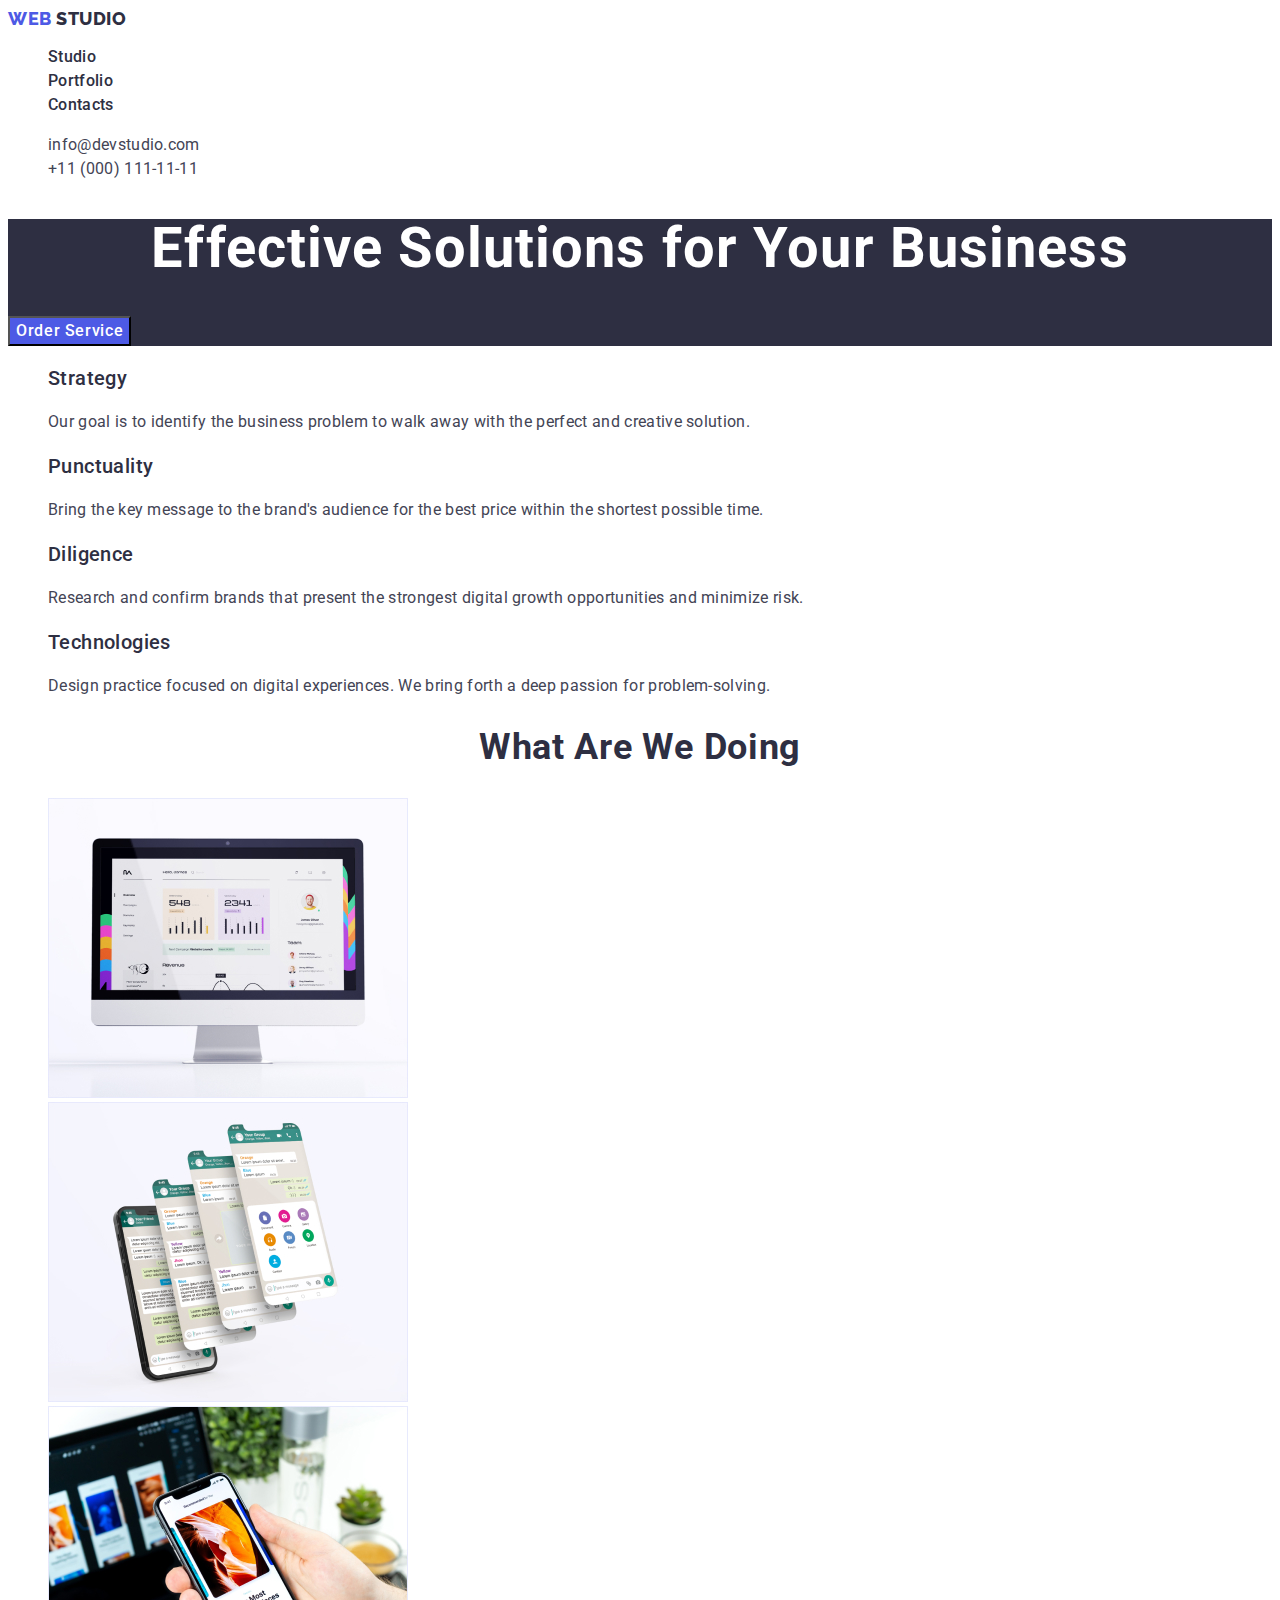
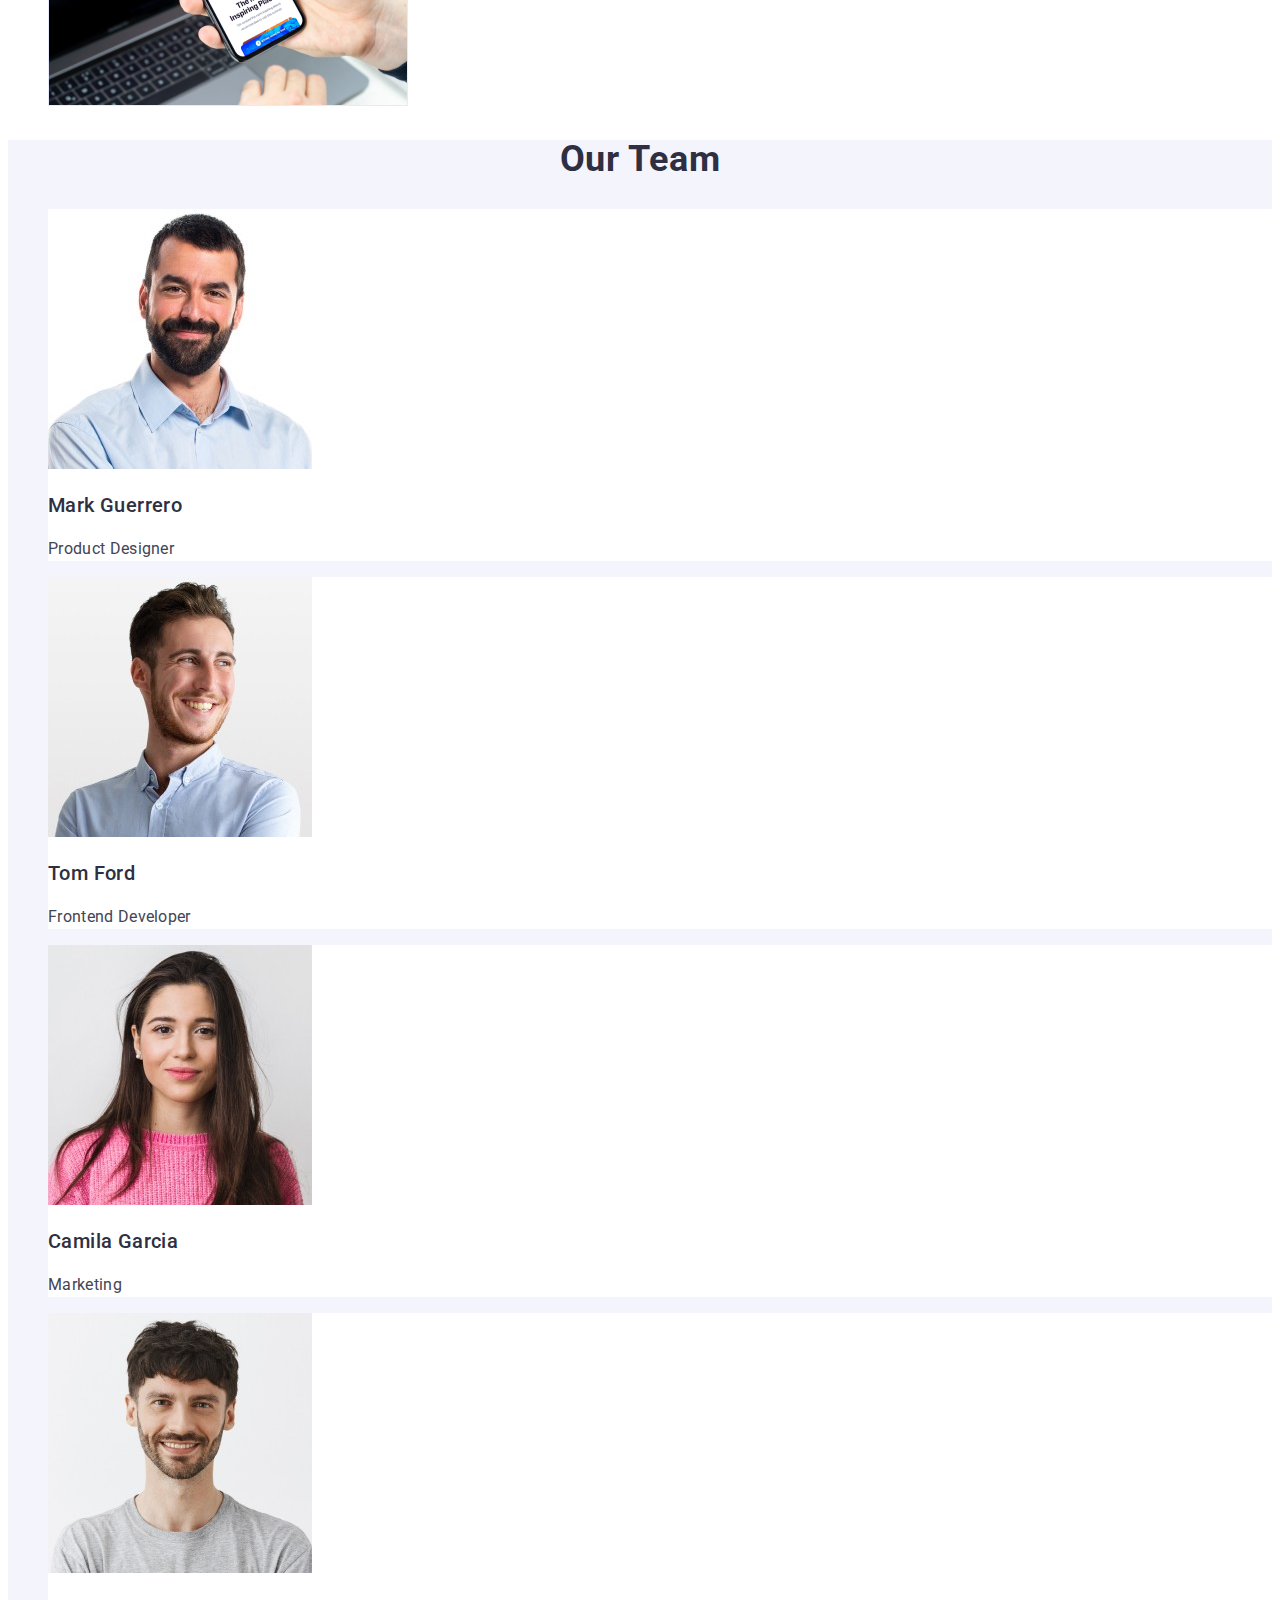
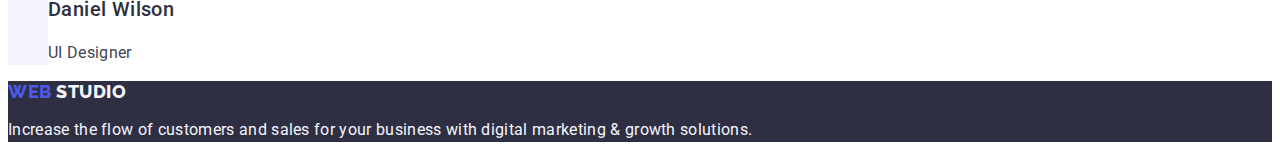
==== commit 1ed8fe62: "test15" ====
--- a/index.html
+++ b/index.html
@@ -128,7 +128,7 @@
     </main>
     <!--Footer -->
     <footer class="footer">
-      <a class="logo link" href="./index.html">Web <span class="logo-part">Studio</span></a>
+      <a class="logo link" href="./index.html">Web <span class="logo-footer">Studio</span></a>
       <p class="footer-text">
         Increase the flow of customers and sales for your business with digital marketing & growth
         solutions.
--- a/css/styles.css
+++ b/css/styles.css
@@ -144,13 +144,7 @@
 .footer {
   background: #2e2f42;
 }
-.footer-logo {
-  font-family: var(--secondary-font);
-  font-style: normal;
-  font-size: 18px;
-  line-height: 1, 17;
-  letter-spacing: 0.03em;
-  text-transform: uppercase;
+.logo-footer {
   color: #f4f4fd;
 }
 .footer-text {
